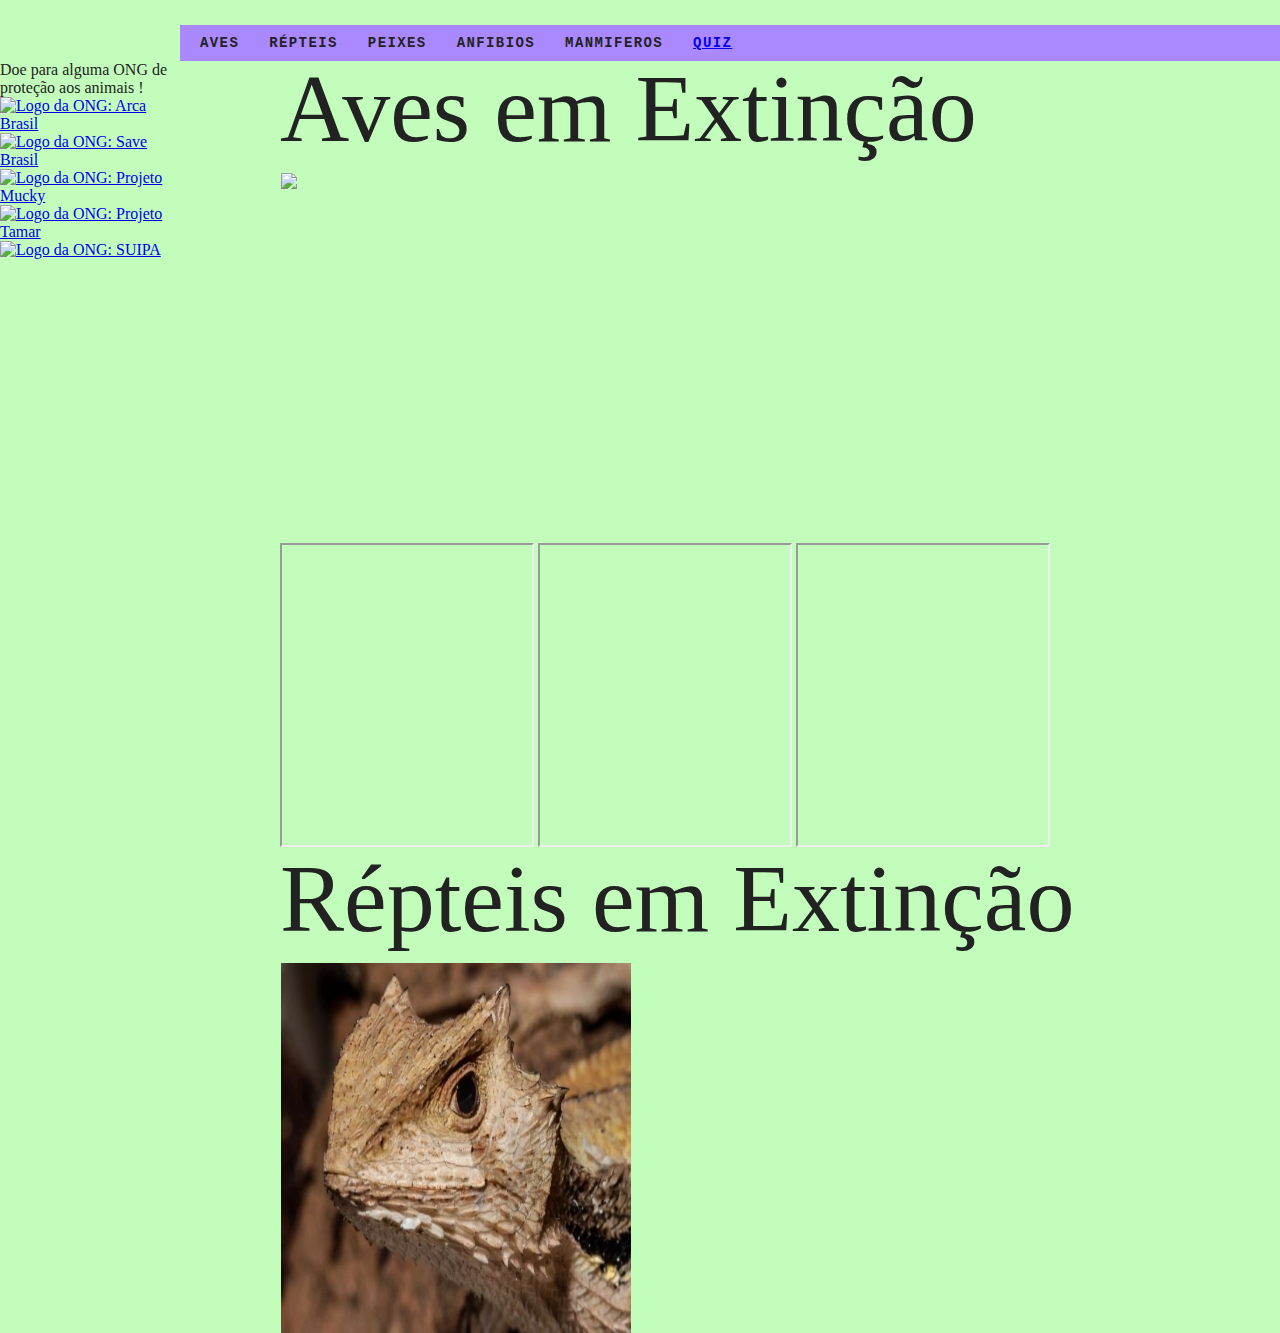
==== index.html @ 4d413aba "my commit" ====
<!DOCTYPE html>
<html lang="en">
<head>
  <meta charset="UTF-8">
  <meta http-equiv="X-UA-Compatible" content="IE=edge">
  <meta name="viewport" content="width=device-width, initial-scale=1.0">
  <link rel="stylesheet" type="text/css" href="css/style.css">
  <link rel="stylesheet" type="text/css" href="css/style copy.css">
  <script>
    document.documentElement.className += ' js'
  </script>

  <title>Animais Em Extinção</title>

</head>
<body style="background-color: rgb(195, 253, 188);">
  <!-- menu de navegação para as seções-->
  <nav class="menu"><!-- menu identifica a seção nav para manipular em css e js--> 
    <ul class="navmenu"><!-- navmenu identifica a seção ul dentro de nav para manipular em css e js--> 
      <li>Aves</li>
      <li>Répteis</li>
      <li>Peixes</li>
      <li>Anfibios</li>
      <li>Manmiferos</li>
      <li><a href="https://festive-sinoussi-6f9606.netlify.app">Quiz</a></li>
    </ul>
  </nav>
  <ul class="ongs"> <!-- seção de redirecionamento para as ONGs de proteção aos animais em extinção no Brasil -->
    <p>Doe para alguma ONG de proteção aos animais !</p>

      <li id="ArcaBrasil">
      <a href="https://arcabrasil.org.br/" target="_blank">
        <img src="img/logoArcaBrasil.png" alt="Logo da ONG: Arca Brasil">
      </a>
    </li>
   
    <li id="SaveBrasil">
      <a href="http://savebrasil.org.br/" target="_blank">
        <img src="http://savebrasil.org.br/assets/themes/savebr_site/assets/images/savebr-8514136d6e446b8309372c062da6531524d3babf84e9d683057e894ae1aecce2.svg" alt="Logo da ONG: Save Brasil">
      </a>
    </li>
    <li id="ProjetoMucky">
      <a href="https://www.projetomucky.org.br/" target="_blank">
        <img src="img/logoProjetoMucky.png" alt="Logo da ONG: Projeto Mucky">
      </a>
    </li>
    <li id="ProjetoTamar">
      <a href="https://www.tamar.org.br/" target="_blank">
        <img src="img/logoProjetoTamar.png" alt="Logo da ONG: Projeto Tamar">
      </a>
    </li>
    <li id="SUIPA">
      <a href="https://www.suipa.org.br/" target="_blank">
        <img src="img/logoSUIPA.png" alt="Logo da ONG: SUIPA">
      </a>
    </li>
  </ul>

<!-- seção dos animais Aves--> 
  <section class="grid-section"> <!-- grid-section identifica a seção para manipular em css e js--> 
    <h1 class="titulo">Aves em Extinção</h1><!-- titulo identifica h1 dentro de grid-section para manipular somente esse h1 em css e js--> 
    <div class="secao"><!-- essa div coloquei para criar uma grid sendo que por padrão a section é none css e js--> 
   <ul class="animais-lista js-tabmenu"><!-- animais-lista serve para manipular todas as imagens dessa seção-->
    <li>
      <img src="img/arara-azul-635338985.jpg">
      
    </li>
  
    <li>
      <img src="img/ararajuba-cke.jpg">
      
    </li>
    
    <li>
      <img src="img/2-soldadinho-do-araripe.jpg">
      
    </li>
    <li>
      <img src="img/tucano.jpg">
      
    </li>
    <li>
      <img src="img/cabure.jpg">
      
    </li>
 </ul>
   
  
  <div class="animais-descricao "><!-- animais-descricao é a div referente as informações dos animais para manipular em css e js--> 
  
    <ul class="animais js-tabcontent"> <!--ul que essas informações coloquei cada informação dentro de uma lista para manipular todas ataves de animais-->
      <li>
      <h2> Arara-Azul-Pequena </h2>
      <p>
        A ave, natural da bacia do Rio Paraná, pertence à família das araras e também apresenta um rabo longo e um bico marcante. As últimas pesquisas de ornitólogos foram realizadas nos anos 90 e nenhuma população da espécie foi encontrada, embora existam boatos de que ainda restam alguns exemplares nas florestas no oeste do Paraguai. A extinção aconteceu principalmente pela destruição da palmeira Butia yatay, cujos frutos eram base alimentar da espécie.
      </p>
      
        <img src="img/Arara-azul-grande-mapa.png">
   
     
    </li>
    <li>
    <h2> Ararajuba</h2>
      <p>
        A ararajuba (Guaruba guarouba), também conhecida como Guaruba, é uma ave verde e amarela, que existe somente na Amazônia e vem sofrendo com o tráfico e o desmatamento do bioma.

        Pouco se sabe sobre os hábitos da ararajuba, o que dificulta a sua conservação. Atualmente, segundo o Livro Vermelho do ICMBio (2016), ela é considerada em risco vulnerável de extinção.
      </p>
      <img src="img/Ararajuba-Mapa.png">

    </li>
    <li>
    <h2> Soldadinho do Araripe</h2>
    <p>
      O soldadinho-do-araripe é a única ave endêmica (exclusiva) do Ceará (obs. pess. Weber Girão e Ciro Albano), sendo considerada uma das cinco espécies da fauna cearense mais ameaçadas de extinção global na lista oficial brasileira de 2003 (MMA/Ibama), onde é classificada como “Criticamente Em Perigo”, recebendo o mesmo status pela União Internacional para a Conservação da Natureza (BirdLife International 2004) em sua lista de espécies globalmente ameaçadas de extinção.
    </p>
    <img src="img/Antilophia_bokermanni_distribuition_map.svg.png">
  </li>
  <li>
    <h2> Tucano-de-bico-preto </h2>
    <p>
      O Tucano-de-bico-preto vive em florestas tropicais da América do Sul. Essa linda ave está ameaçada de extinção principalmente devido à destruição de seus habitats naturais. Além disso, como são animais curiosos, são facilmente atraídos por traficantes de animais.
    </p>
    
      <img src="img/mapaocorrencia.png">
 
   
  </li>
  <li>
    <h2> Caburé-de-pernambuco </h2>
    <p>
      Atualmente é considerada extinta pela lista de espécies ameaçadas do Brasil (ICMBIO 2014), uma vez que nunca mais foi registrada na natureza. Nas últimas décadas, sua vocalização tem sido experimentada em alguns remanescentes florestais do Pernambuco (inclusive nos dois onde havia registros antigos), na tentativa de atraí-la, mas apesar de haver comportamento agonísticos de outras aves, não houve resposta. Outros autores, como Pereira et al. (2014) também apontam a provável extinção da espécie, considerando que a mesma não é registrada há mais de uma década. Visto na natureza pela última vez em 2001.
    </p>
    
      <img src="img/mapa-caburé.png">
 
   
  </li>
  </ul>

  </div>
</div>

<ul class="video"> <!-- area de videos informativos sobre os animais identificado por video para manipular em css e js-->
  <li>
    <iframe width="250" height="300"
src="https://www.youtube.com/embed/n51US87QtLc">
</iframe>
  </li>
  <li>

<iframe width="250" height="300"
src="https://www.youtube.com/embed/Q5mYPTmjwco" >
</iframe>
  </li>
  <li>

    <iframe width="250" height="300"
    src="https://www.youtube.com/embed/dZwCDdU2gTc" >
    </iframe>
     </li>

     
</ul>
 
  </section>
  <!-- As proximas seções segue a mesma logica da primeira-->
  <!-- seção dos animais Repteis--> 
  <section class="grid-section"  id="repteis">
    <h1 class="titulo">Répteis em Extinção</h1>
    <div class="secao">
   <ul class="animais-lista js-tabmenu" >
    <li>
      <img src="img/lagarto.jpg">
      
    </li>
  
    <li>
      <img src="img/tartaruga-verde.jpg">
      
    </li>
    
    <li>
      <img src="img/jararaca.jpg">
      
    </li>
    
    <li>
      <img src="img/Jiboia.jpg">
      
    </li>
    <li>
      <img src="img/largatixa.png">
      
    </li>

   </ul>
  <div class="animais-descricao" >
  
    <ul class="animais js-tabcontent">
     
    <li>
    <h2> O lagarto Stenocercus dumerilii </h2>
      <p>
        O lagarto Stenocercus dumerilii só é conhecido do Brasil, nos estados do Maranhão, Pará e Tocantins. A sua distribuição está relacionada a manchas isoladas de florestas semi-abertas.Nas últimas décadas, esses ambientes vêm perdendo espaço para agriculturas perenes, pastagens e no crescimento urbano, no Maranhão, também para plantações de eucalipto, assentamentos agrários e os impactos da expansão da Estrada de Ferro Carajás. A destruição do seu ambiente ameaça o futuro da espécie, que está ameaçada de extinção.
      </p>
      <img src="img/mapa lagarto.jpg">

    </li>
    <li>
    <h2>Tartaruga Verde </h2>
    <p>
      Tartaruga verde ,aruanã ou uruanã ,é herbívora e habita pastagens tropicais e subtropicais das bacias oceânicas do planeta. Na cidade de Trindade (ES) se destaca pelo maior sítio reprodutivo da espécie; em segundo lugar fica o Atol das Rocas (RN) seguido por Fernando de Noronha, onde tem apresentado redução drástica no número de desovas devido à exploração humana. De cada mil filhotes que nascem, somente um ou dois conseguem atingir a maturidade.
       
    <img src="img/mapa-tartaruga.jpg">
  </li>
  <li>
    <h2>A jararaca-de-alcatrazes </h2>
    <p>
      A jararaca-de-alcatrazes é ativa durante a noite, sobretudo no chão ou na vegetação rasteira. Já durante o dia prefere repousar sobre troncos caídos, folhas de palmeiras ou em bromélias no chão. Uma de suas estratégias de alimentação é ficar sob os poleiros de aves marinhas. A razão: a presença de centopeias no ambiente, um de seus “pratos” preferidos. A principal ameaça à existência desta espécie foram os exercícios de artilharia realizados pela Marinha brasileira. Além do impacto dos projéteis, vez ou outra aconteciam incêndios de grandes proporções.
       
    <img src="img/mapa jararaca.png">
  </li>
  <li>
    <h2>A jiboia do Ribeira </h2>
    <p>
      A jiboia do Ribeira, ameaçada de extinção e também conhecida como a mais rara do mundo. Entre essas nove cobras registradas, somente três foram encontradas com vida: a primeira delas em 1953, quando foi descrita por um pesquisador do Instituto Butantan,  Alphonse Richard Hoge. As duas últimas, após o início das atividades de educação ambiental do Projeto Jiboia do Ribeira, em Sete Barras, São Paulo. A jiboia do Ribeira é endêmica do Vale do Ribeira, ou seja, encontrada exclusivamente na região da Mata Atlântica

       
    <img src="img/mapa jiboia.png">
  </li>
  <li>
    <h2>A lagartixa de areia (Liolaemus lutzae) </h2>
    <p>
      A lagartixa de areia (Liolaemus lutzae) é um pequeno réptil de uns 8 cm que habita em dunas em restingas.  Ela se alimenta de insetos quando jovens e apenas quatro espécies de plantas da restinga que acumulam água quando adultas. Sua reprodução ocorre uma vez só na vida e cada casal produz apenas quatro ovos, o que torna o crescimento populacional dessa espécie muito lento. A crescente ocupação urbana do litoral brasileiro tem empurrado essa lagartixa para mais perto do abismo da extinção.
       
    <img src="img/mapa largatixa.png">
  </li>
  </ul>

  </div>
    </div>
  </section>

  <script src="main.js"></script>
</body>
</html>
---- css/style.css ----
body, h1, h2, h3, p, dd, dt, dl, ul, li{
  margin: 0px;
  padding: 0px;

}
img{
 display: block;
 max-width: 100%;
}
ul{
 list-style: none;
}
body{
 background-color: #faf6ed;
 color: #222;
 -webkit-front-smoothing: antialiased;
 display: grid;
 grid-template-columns: 1fr 120px minmax(300px,800px) 1fr;

}
.secao{
 display: grid;
 margin-left: 1px;
 grid-template-columns: 110px 300px 1fr ;

 
}

.menu{
 grid-column: 2/5;
 margin-top: 25px;
 background: #AA88FF;
  
}
.menu ul{
 display: flex;
 flex-wrap: wrap;
 padding-left: 10px;


}
.navmenu li{
 display: inline-block;
 padding: 10px;
 margin-right: 10px;
 color:#222;
 text-decoration:none;
 font-family: monospace;
 font-weight: bold;
 text-transform: uppercase;
 font-size: 0.875rem;
 letter-spacing: 0.1em;
 cursor: pointer;


}
.grid-section{
 grid-column: 2/4;
 margin-left: 100px;
}
.secao .animais-descricao img{
 width: 170px;
 height: 200px;

}
.titulo{
 font-family: georgia;
 font-size: 6rem;
 line-height: 1;
 font-weight: 300;
 margin-bottom: 1rem;
 grid-column: 1;
}

.animais p{
 font-family: Arial, Helvetica,;
 line-height: 1.2;
 margin-bottom: 1rem ;
}
.animais h2{
 font-family: monospace;
 font-size: 1rem;
 text-transform: uppercase;
letter-spacing: .1em;
margin-bottom: 1rem;
color: #E54;
}
.animais h2::before{
 content: "";
 display: inline-block;
 width: 40px;
 height: 10px;
 margin-right: 10px;
 background: #AA88FF;;
}
.video{
 overflow-x: scroll;
}
.video li{
 display: inline;
}
.secao .animais-lista {
 height: 370px;
 width: 350px;
 overflow-y: scroll;
 grid-column: 1;
}
.secao .animais-lista img{
 height: 370px;
 overflow-y: scroll;
 grid-column: 1;
}
.animais-lista li{
 cursor: pointer;
}
.secao .animais-descricao{
 grid-column: 3;
 margin-left: 30px ;

}
.animais-descricao ul{
 margin-bottom: 3rem;
}



@media (max-width:700px){
 .body{
   grid-template-columns: 1fr;
 }
 .menu,.grid-section{
   grid-column: 1;
 }
 .grid-section{
   grid-template-columns:100px 1fr ;
   grid-gap: 10px;
 }
 .animais-lista{
   grid-column: 1;
 }

 .grid-section h1{
   font-size: 20px;
 }
}
.js .js-tabcontent li{
 display: none;
}

.js-tabcontent li.ativo{
 display: block !important;
 animation: show .5s forwards;
}
@keyframes show{
from{
  opacity: 0;
  transform: translate3d(-30px,0,0);
}
to{
  opacity: 1;
  transform: (0,0,0);

}

}
body section{
 display: nome;
}

.js body section.ativo{
 display: grid !important;
 animation: show .5s forwards;
 overflow-y:hidden;
 padding: 10px;
}
@keyframes show{
from{
  opacity: 0;
  transform: translate3d(-30px,0,0);
}
to{
  opacity: 1;
  transform: (0,0,0);
 

}

}
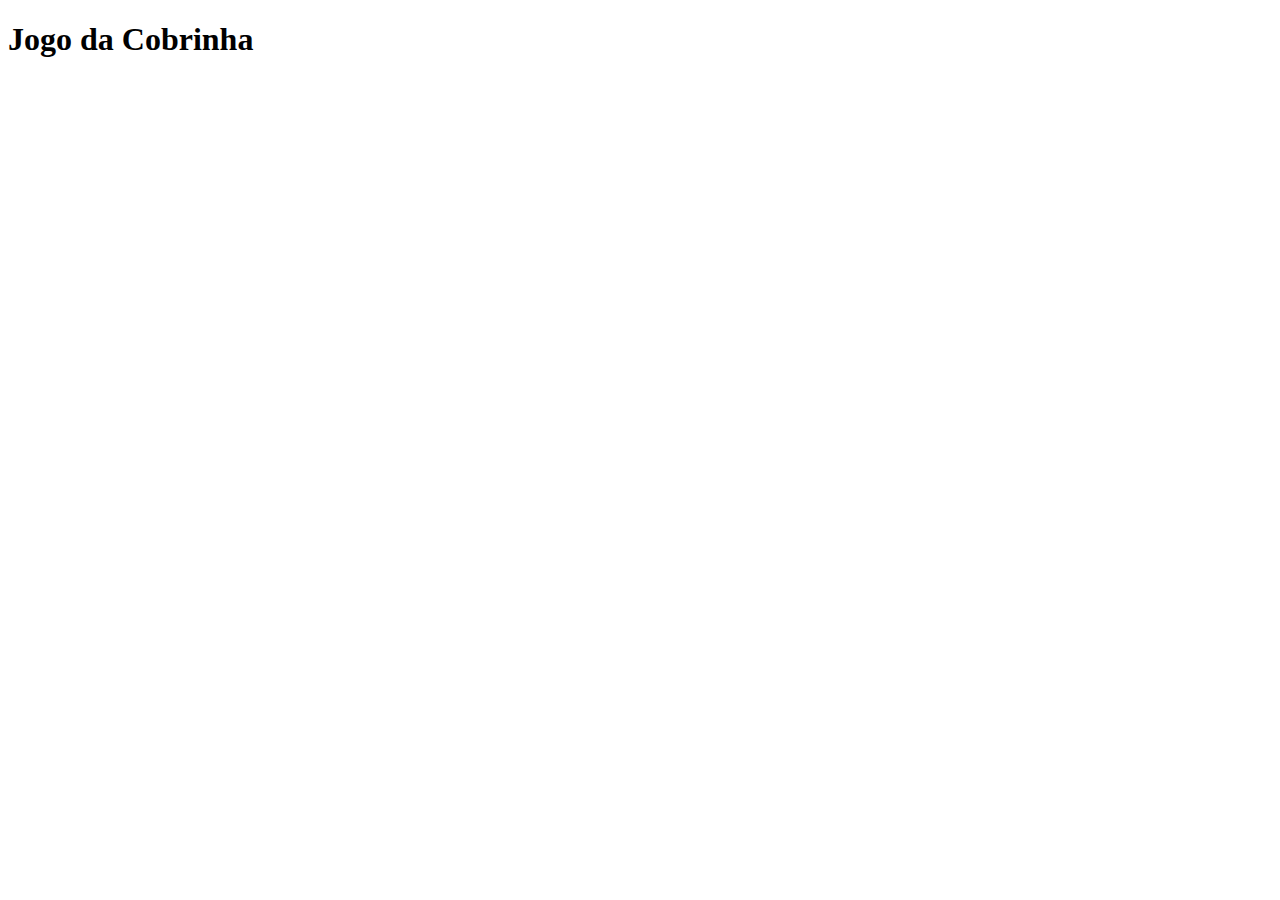
==== commit f01a41d4: "Snaker game" ====
--- a/index.html
+++ b/index.html
@@ -1,247 +1,16 @@
-<!DOCTYPE html>
-<html lang="en">
-<head>
-  <meta charset="UTF-8">
-  <meta http-equiv="X-UA-Compatible" content="IE=edge">
-  <meta name="viewport" content="width=device-width, initial-scale=1.0">
-  <link rel="stylesheet" type="text/css" href="css/style.css">
-  <link rel="stylesheet" type="text/css" href="css/style copy.css">
-  <script>
-    document.documentElement.className += ' js'
-  </script>
-
-  <title>Animais Em Extinção</title>
-
-</head>
-<body style="background-color: rgb(195, 253, 188);">
-  <!-- menu de navegação para as seções-->
-  <nav class="menu"><!-- menu identifica a seção nav para manipular em css e js--> 
-    <ul class="navmenu"><!-- navmenu identifica a seção ul dentro de nav para manipular em css e js--> 
-      <li>Aves</li>
-      <li>Répteis</li>
-      <li>Peixes</li>
-      <li>Anfibios</li>
-      <li>Manmiferos</li>
-      <li><a href="https://festive-sinoussi-6f9606.netlify.app">Quiz</a></li>
-    </ul>
-  </nav>
-  <ul class="ongs"> <!-- seção de redirecionamento para as ONGs de proteção aos animais em extinção no Brasil -->
-    <p>Doe para alguma ONG de proteção aos animais !</p>
-
-      <li id="ArcaBrasil">
-      <a href="https://arcabrasil.org.br/" target="_blank">
-        <img src="img/logoArcaBrasil.png" alt="Logo da ONG: Arca Brasil">
-      </a>
-    </li>
-   
-    <li id="SaveBrasil">
-      <a href="http://savebrasil.org.br/" target="_blank">
-        <img src="http://savebrasil.org.br/assets/themes/savebr_site/assets/images/savebr-8514136d6e446b8309372c062da6531524d3babf84e9d683057e894ae1aecce2.svg" alt="Logo da ONG: Save Brasil">
-      </a>
-    </li>
-    <li id="ProjetoMucky">
-      <a href="https://www.projetomucky.org.br/" target="_blank">
-        <img src="img/logoProjetoMucky.png" alt="Logo da ONG: Projeto Mucky">
-      </a>
-    </li>
-    <li id="ProjetoTamar">
-      <a href="https://www.tamar.org.br/" target="_blank">
-        <img src="img/logoProjetoTamar.png" alt="Logo da ONG: Projeto Tamar">
-      </a>
-    </li>
-    <li id="SUIPA">
-      <a href="https://www.suipa.org.br/" target="_blank">
-        <img src="img/logoSUIPA.png" alt="Logo da ONG: SUIPA">
-      </a>
-    </li>
-  </ul>
-
-<!-- seção dos animais Aves--> 
-  <section class="grid-section"> <!-- grid-section identifica a seção para manipular em css e js--> 
-    <h1 class="titulo">Aves em Extinção</h1><!-- titulo identifica h1 dentro de grid-section para manipular somente esse h1 em css e js--> 
-    <div class="secao"><!-- essa div coloquei para criar uma grid sendo que por padrão a section é none css e js--> 
-   <ul class="animais-lista js-tabmenu"><!-- animais-lista serve para manipular todas as imagens dessa seção-->
-    <li>
-      <img src="img/arara-azul-635338985.jpg">
-      
-    </li>
-  
-    <li>
-      <img src="img/ararajuba-cke.jpg">
-      
-    </li>
-    
-    <li>
-      <img src="img/2-soldadinho-do-araripe.jpg">
-      
-    </li>
-    <li>
-      <img src="img/tucano.jpg">
-      
-    </li>
-    <li>
-      <img src="img/cabure.jpg">
-      
-    </li>
- </ul>
-   
-  
-  <div class="animais-descricao "><!-- animais-descricao é a div referente as informações dos animais para manipular em css e js--> 
-  
-    <ul class="animais js-tabcontent"> <!--ul que essas informações coloquei cada informação dentro de uma lista para manipular todas ataves de animais-->
-      <li>
-      <h2> Arara-Azul-Pequena </h2>
-      <p>
-        A ave, natural da bacia do Rio Paraná, pertence à família das araras e também apresenta um rabo longo e um bico marcante. As últimas pesquisas de ornitólogos foram realizadas nos anos 90 e nenhuma população da espécie foi encontrada, embora existam boatos de que ainda restam alguns exemplares nas florestas no oeste do Paraguai. A extinção aconteceu principalmente pela destruição da palmeira Butia yatay, cujos frutos eram base alimentar da espécie.
-      </p>
-      
-        <img src="img/Arara-azul-grande-mapa.png">
-   
-     
-    </li>
-    <li>
-    <h2> Ararajuba</h2>
-      <p>
-        A ararajuba (Guaruba guarouba), também conhecida como Guaruba, é uma ave verde e amarela, que existe somente na Amazônia e vem sofrendo com o tráfico e o desmatamento do bioma.
-
-        Pouco se sabe sobre os hábitos da ararajuba, o que dificulta a sua conservação. Atualmente, segundo o Livro Vermelho do ICMBio (2016), ela é considerada em risco vulnerável de extinção.
-      </p>
-      <img src="img/Ararajuba-Mapa.png">
-
-    </li>
-    <li>
-    <h2> Soldadinho do Araripe</h2>
-    <p>
-      O soldadinho-do-araripe é a única ave endêmica (exclusiva) do Ceará (obs. pess. Weber Girão e Ciro Albano), sendo considerada uma das cinco espécies da fauna cearense mais ameaçadas de extinção global na lista oficial brasileira de 2003 (MMA/Ibama), onde é classificada como “Criticamente Em Perigo”, recebendo o mesmo status pela União Internacional para a Conservação da Natureza (BirdLife International 2004) em sua lista de espécies globalmente ameaçadas de extinção.
-    </p>
-    <img src="img/Antilophia_bokermanni_distribuition_map.svg.png">
-  </li>
-  <li>
-    <h2> Tucano-de-bico-preto </h2>
-    <p>
-      O Tucano-de-bico-preto vive em florestas tropicais da América do Sul. Essa linda ave está ameaçada de extinção principalmente devido à destruição de seus habitats naturais. Além disso, como são animais curiosos, são facilmente atraídos por traficantes de animais.
-    </p>
-    
-      <img src="img/mapaocorrencia.png">
- 
-   
-  </li>
-  <li>
-    <h2> Caburé-de-pernambuco </h2>
-    <p>
-      Atualmente é considerada extinta pela lista de espécies ameaçadas do Brasil (ICMBIO 2014), uma vez que nunca mais foi registrada na natureza. Nas últimas décadas, sua vocalização tem sido experimentada em alguns remanescentes florestais do Pernambuco (inclusive nos dois onde havia registros antigos), na tentativa de atraí-la, mas apesar de haver comportamento agonísticos de outras aves, não houve resposta. Outros autores, como Pereira et al. (2014) também apontam a provável extinção da espécie, considerando que a mesma não é registrada há mais de uma década. Visto na natureza pela última vez em 2001.
-    </p>
-    
-      <img src="img/mapa-caburé.png">
- 
-   
-  </li>
-  </ul>
-
-  </div>
-</div>
-
-<ul class="video"> <!-- area de videos informativos sobre os animais identificado por video para manipular em css e js-->
-  <li>
-    <iframe width="250" height="300"
-src="https://www.youtube.com/embed/n51US87QtLc">
-</iframe>
-  </li>
-  <li>
-
-<iframe width="250" height="300"
-src="https://www.youtube.com/embed/Q5mYPTmjwco" >
-</iframe>
-  </li>
-  <li>
-
-    <iframe width="250" height="300"
-    src="https://www.youtube.com/embed/dZwCDdU2gTc" >
-    </iframe>
-     </li>
-
-     
-</ul>
- 
-  </section>
-  <!-- As proximas seções segue a mesma logica da primeira-->
-  <!-- seção dos animais Repteis--> 
-  <section class="grid-section"  id="repteis">
-    <h1 class="titulo">Répteis em Extinção</h1>
-    <div class="secao">
-   <ul class="animais-lista js-tabmenu" >
-    <li>
-      <img src="img/lagarto.jpg">
-      
-    </li>
-  
-    <li>
-      <img src="img/tartaruga-verde.jpg">
-      
-    </li>
-    
-    <li>
-      <img src="img/jararaca.jpg">
-      
-    </li>
-    
-    <li>
-      <img src="img/Jiboia.jpg">
-      
-    </li>
-    <li>
-      <img src="img/largatixa.png">
-      
-    </li>
-
-   </ul>
-  <div class="animais-descricao" >
-  
-    <ul class="animais js-tabcontent">
-     
-    <li>
-    <h2> O lagarto Stenocercus dumerilii </h2>
-      <p>
-        O lagarto Stenocercus dumerilii só é conhecido do Brasil, nos estados do Maranhão, Pará e Tocantins. A sua distribuição está relacionada a manchas isoladas de florestas semi-abertas.Nas últimas décadas, esses ambientes vêm perdendo espaço para agriculturas perenes, pastagens e no crescimento urbano, no Maranhão, também para plantações de eucalipto, assentamentos agrários e os impactos da expansão da Estrada de Ferro Carajás. A destruição do seu ambiente ameaça o futuro da espécie, que está ameaçada de extinção.
-      </p>
-      <img src="img/mapa lagarto.jpg">
-
-    </li>
-    <li>
-    <h2>Tartaruga Verde </h2>
-    <p>
-      Tartaruga verde ,aruanã ou uruanã ,é herbívora e habita pastagens tropicais e subtropicais das bacias oceânicas do planeta. Na cidade de Trindade (ES) se destaca pelo maior sítio reprodutivo da espécie; em segundo lugar fica o Atol das Rocas (RN) seguido por Fernando de Noronha, onde tem apresentado redução drástica no número de desovas devido à exploração humana. De cada mil filhotes que nascem, somente um ou dois conseguem atingir a maturidade.
-       
-    <img src="img/mapa-tartaruga.jpg">
-  </li>
-  <li>
-    <h2>A jararaca-de-alcatrazes </h2>
-    <p>
-      A jararaca-de-alcatrazes é ativa durante a noite, sobretudo no chão ou na vegetação rasteira. Já durante o dia prefere repousar sobre troncos caídos, folhas de palmeiras ou em bromélias no chão. Uma de suas estratégias de alimentação é ficar sob os poleiros de aves marinhas. A razão: a presença de centopeias no ambiente, um de seus “pratos” preferidos. A principal ameaça à existência desta espécie foram os exercícios de artilharia realizados pela Marinha brasileira. Além do impacto dos projéteis, vez ou outra aconteciam incêndios de grandes proporções.
-       
-    <img src="img/mapa jararaca.png">
-  </li>
-  <li>
-    <h2>A jiboia do Ribeira </h2>
-    <p>
-      A jiboia do Ribeira, ameaçada de extinção e também conhecida como a mais rara do mundo. Entre essas nove cobras registradas, somente três foram encontradas com vida: a primeira delas em 1953, quando foi descrita por um pesquisador do Instituto Butantan,  Alphonse Richard Hoge. As duas últimas, após o início das atividades de educação ambiental do Projeto Jiboia do Ribeira, em Sete Barras, São Paulo. A jiboia do Ribeira é endêmica do Vale do Ribeira, ou seja, encontrada exclusivamente na região da Mata Atlântica
-
-       
-    <img src="img/mapa jiboia.png">
-  </li>
-  <li>
-    <h2>A lagartixa de areia (Liolaemus lutzae) </h2>
-    <p>
-      A lagartixa de areia (Liolaemus lutzae) é um pequeno réptil de uns 8 cm que habita em dunas em restingas.  Ela se alimenta de insetos quando jovens e apenas quatro espécies de plantas da restinga que acumulam água quando adultas. Sua reprodução ocorre uma vez só na vida e cada casal produz apenas quatro ovos, o que torna o crescimento populacional dessa espécie muito lento. A crescente ocupação urbana do litoral brasileiro tem empurrado essa lagartixa para mais perto do abismo da extinção.
-       
-    <img src="img/mapa largatixa.png">
-  </li>
-  </ul>
-
-  </div>
-    </div>
-  </section>
-
-  <script src="main.js"></script>
-</body>
+<!DOCTYPE html>
+<html lang="en">
+    <head>
+        <meta charset="UFT-8">
+        <meta nome="viewport" content="width=device-width, initial-scale=1.0">
+        <meta http-equiv="X-UA-Compatible"content="ie=edge">
+        <link rel="stylesheet" href="style.css">
+        <script defer src="script.js"></script>
+        <title>Jogo da Cobrinha</title>
+    </head>
+    <body>
+        <h1>Jogo da Cobrinha</h1>
+        <canvas id="snake" width="500" height="500"></canvas>  
+    </body>
+
 </html>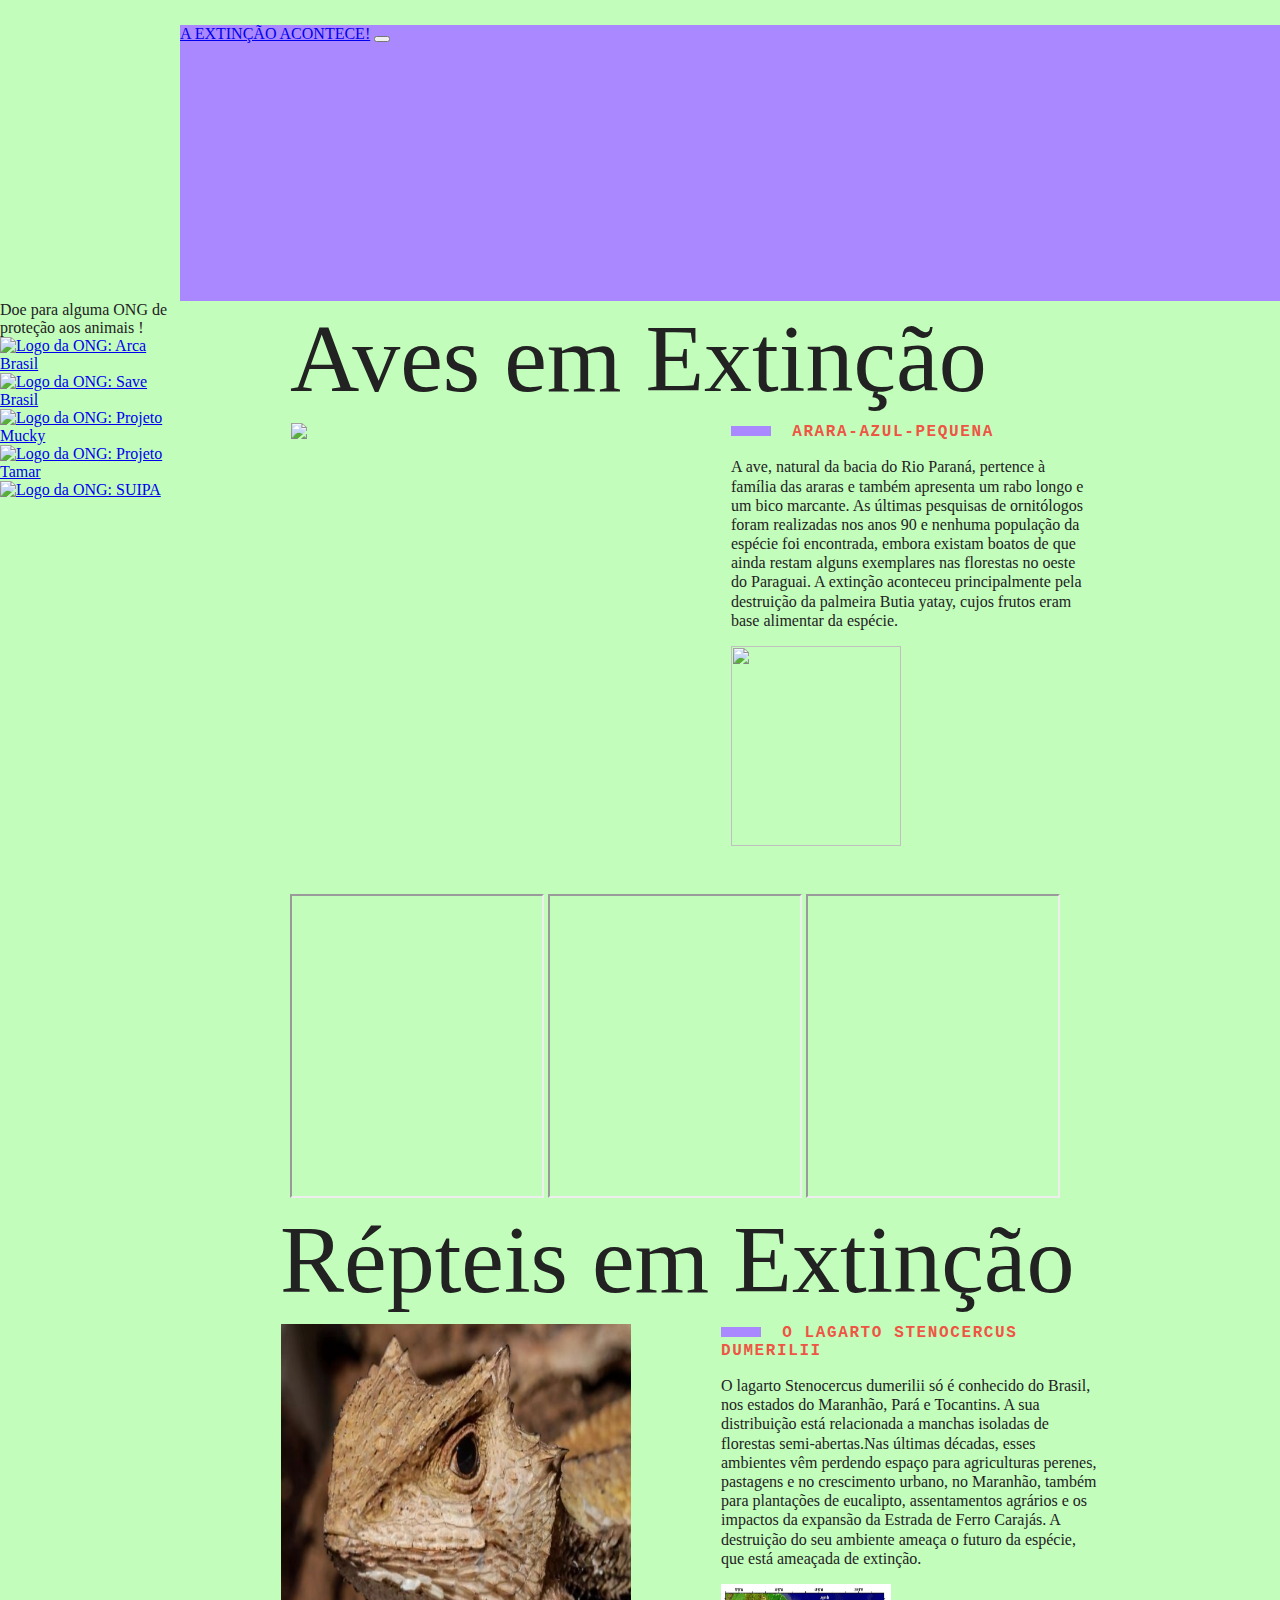
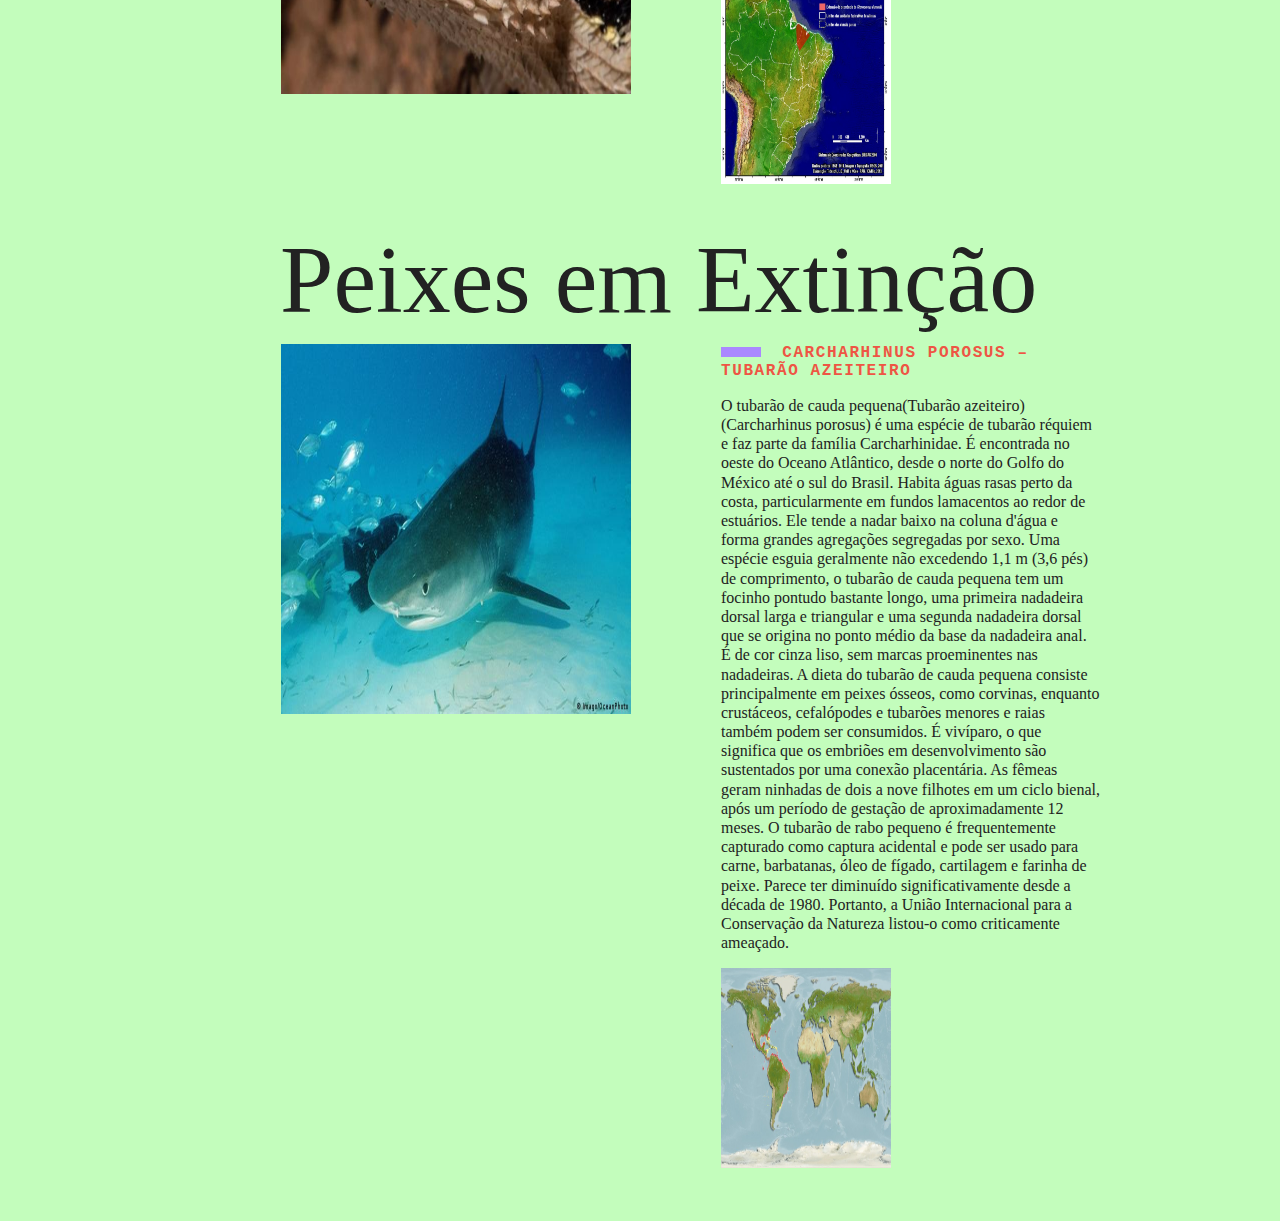
==== commit 5e2c3ed3: "my commit" ====
--- a/index.html
+++ b/index.html
@@ -1,16 +1,380 @@
 <!DOCTYPE html>
 <html lang="en">
-    <head>
-        <meta charset="UFT-8">
-        <meta nome="viewport" content="width=device-width, initial-scale=1.0">
-        <meta http-equiv="X-UA-Compatible"content="ie=edge">
-        <link rel="stylesheet" href="style.css">
-        <script defer src="script.js"></script>
-        <title>Jogo da Cobrinha</title>
-    </head>
-    <body>
-        <h1>Jogo da Cobrinha</h1>
-        <canvas id="snake" width="500" height="500"></canvas>  
-    </body>
-
+<head>
+  <meta charset="UTF-8">
+  <meta http-equiv="X-UA-Compatible" content="IE=edge">
+  <meta name="viewport" content="width=device-width, initial-scale=1.0">
+  <link rel="stylesheet" type="text/css" href="css/style.css">
+  <link rel="stylesheet" type="text/css" href="css/style copy.css">
+  <link href="https://cdn.jsdelivr.net/npm/bootstrap@5.1.3/dist/css/bootstrap.min.css" rel="stylesheet" integrity="sha384-1BmE4kWBq78iYhFldvKuhfTAU6auU8tT94WrHftjDbrCEXSU1oBoqyl2QvZ6jIW3" crossorigin="anonymous">
+<script src="https://cdn.jsdelivr.net/npm/bootstrap@5.1.3/dist/js/bootstrap.bundle.min.js" integrity="sha384-ka7Sk0Gln4gmtz2MlQnikT1wXgYsOg+OMhuP+IlRH9sENBO0LRn5q+8nbTov4+1p" crossorigin="anonymous"></script>
+  <script>
+    document.documentElement.className += ' js'
+  </script>
+
+  <title>Animais Em Extinção</title>
+
+</head>
+<body style="background-color: rgb(195, 253, 188);">
+  <nav class="menu navbar navbar-dark bg-dark fixed top">
+    <div class="container-fluid">
+      <a class="navbar-brand" href="#">A EXTINÇÃO ACONTECE!</a>
+      <button class="navbar-toggler" type="button" data-bs-toggle="offcanvas" data-bs-target="#offcanvasNavbar" aria-controls="offcanvasNavbar">
+        <span class="navbar-toggler-icon"></span>
+      </button>
+      <div class="offcanvas offcanvas-end" tabindex="-1" id="offcanvasNavbar" aria-labelledby="offcanvasNavbarLabel">
+        <div class="offcanvas-header">
+          <h5 class="offcanvas-title" id="offcanvasNavbarLabel">MENU</h5>
+          <button type="button" class="btn-close text-reset" data-bs-dismiss="offcanvas" aria-label="Close"></button>
+        </div>
+        <div class="offcanvas-body">
+          <ul class=" navmenu navbar-nav justify-content-end flex-grow-1 pe-3">
+            <li class="nav-item">
+              Aves
+            </li>
+            <li class="nav-item"> Repteis</li>
+            <li class="nav-item"> Peixes</li>
+            <li class="nav-item"> Anfibios</li>
+            <li class="nav-item"> Mamiferos</li>
+           
+        </div>
+      </div>
+    </div>
+  </nav>
+  <!-- menu de navegação para as seções-->
+ <!--  <nav class="menu"><!-- menu identifica a seção nav para manipular em css e js--> 
+    <!--<ul class="navmenu"><!-- navmenu identifica a seção ul dentro de nav para manipular em css e js
+      <li>Aves</li>
+      <li>Répteis</li>
+      <li>Peixes</li>
+      <li>Anfibios</li>
+      <li>Manmiferos</li>
+      <li><a href="https://festive-sinoussi-6f9606.netlify.app">Quiz</a></li>-->
+   <!-- </ul>
+  </nav>-->
+  <ul class="ongs"> <!-- seção de redirecionamento para as ONGs de proteção aos animais em extinção no Brasil -->
+    <p>Doe para alguma ONG de proteção aos animais !</p>
+
+      <li id="ArcaBrasil">
+      <a href="https://arcabrasil.org.br/" target="_blank">
+        <img src="img/logoArcaBrasil.png" alt="Logo da ONG: Arca Brasil">
+      </a>
+    </li>
+   
+    <li id="SaveBrasil">
+      <a href="http://savebrasil.org.br/" target="_blank">
+        <img src="http://savebrasil.org.br/assets/themes/savebr_site/assets/images/savebr-8514136d6e446b8309372c062da6531524d3babf84e9d683057e894ae1aecce2.svg" alt="Logo da ONG: Save Brasil">
+      </a>
+    </li>
+    <li id="ProjetoMucky">
+      <a href="https://www.projetomucky.org.br/" target="_blank">
+        <img src="img/logoProjetoMucky.png" alt="Logo da ONG: Projeto Mucky">
+      </a>
+    </li>
+    <li id="ProjetoTamar">
+      <a href="https://www.tamar.org.br/" target="_blank">
+        <img src="img/logoProjetoTamar.png" alt="Logo da ONG: Projeto Tamar">
+      </a>
+    </li>
+    <li id="SUIPA">
+      <a href="https://www.suipa.org.br/" target="_blank">
+        <img src="img/logoSUIPA.png" alt="Logo da ONG: SUIPA">
+      </a>
+    </li>
+  </ul>
+
+<!-- seção dos animais Aves--> 
+  <section class="grid-section"> <!-- grid-section identifica a seção para manipular em css e js--> 
+    <h1 class="titulo">Aves em Extinção</h1><!-- titulo identifica h1 dentro de grid-section para manipular somente esse h1 em css e js--> 
+    <div class="secao"><!-- essa div coloquei para criar uma grid sendo que por padrão a section é none css e js--> 
+   <ul class="animais-lista js-tabmenu"><!-- animais-lista serve para manipular todas as imagens dessa seção-->
+    <li>
+      <img src="img/arara-azul-635338985.jpg">
+      
+    </li>
+  
+    <li>
+      <img src="img/ararajuba-cke.jpg">
+      
+    </li>
+    
+    <li>
+      <img src="img/2-soldadinho-do-araripe.jpg">
+      
+    </li>
+    <li>
+      <img src="img/tucano.jpg">
+      
+    </li>
+    <li>
+      <img src="img/cabure.jpg">
+      
+    </li>
+ </ul>
+   
+  
+  <div class="animais-descricao "><!-- animais-descricao é a div referente as informações dos animais para manipular em css e js--> 
+  
+    <ul class="animais js-tabcontent"> <!--ul que essas informações coloquei cada informação dentro de uma lista para manipular todas ataves de animais-->
+      <li>
+      <h2> Arara-Azul-Pequena </h2>
+      <p>
+        A ave, natural da bacia do Rio Paraná, pertence à família das araras e também apresenta um rabo longo e um bico marcante. As últimas pesquisas de ornitólogos foram realizadas nos anos 90 e nenhuma população da espécie foi encontrada, embora existam boatos de que ainda restam alguns exemplares nas florestas no oeste do Paraguai. A extinção aconteceu principalmente pela destruição da palmeira Butia yatay, cujos frutos eram base alimentar da espécie.
+      </p>
+      
+        <img src="img/Arara-azul-grande-mapa.png">
+   
+     
+    </li>
+    <li>
+    <h2> Ararajuba</h2>
+      <p>
+        A ararajuba (Guaruba guarouba), também conhecida como Guaruba, é uma ave verde e amarela, que existe somente na Amazônia e vem sofrendo com o tráfico e o desmatamento do bioma.
+
+        Pouco se sabe sobre os hábitos da ararajuba, o que dificulta a sua conservação. Atualmente, segundo o Livro Vermelho do ICMBio (2016), ela é considerada em risco vulnerável de extinção.
+      </p>
+      <img src="img/Ararajuba-Mapa.png">
+
+    </li>
+    <li>
+    <h2> Soldadinho do Araripe</h2>
+    <p>
+      O soldadinho-do-araripe é a única ave endêmica (exclusiva) do Ceará (obs. pess. Weber Girão e Ciro Albano), sendo considerada uma das cinco espécies da fauna cearense mais ameaçadas de extinção global na lista oficial brasileira de 2003 (MMA/Ibama), onde é classificada como “Criticamente Em Perigo”, recebendo o mesmo status pela União Internacional para a Conservação da Natureza (BirdLife International 2004) em sua lista de espécies globalmente ameaçadas de extinção.
+    </p>
+    <img src="img/Antilophia_bokermanni_distribuition_map.svg.png">
+  </li>
+  <li>
+    <h2> Tucano-de-bico-preto </h2>
+    <p>
+      O Tucano-de-bico-preto vive em florestas tropicais da América do Sul. Essa linda ave está ameaçada de extinção principalmente devido à destruição de seus habitats naturais. Além disso, como são animais curiosos, são facilmente atraídos por traficantes de animais.
+    </p>
+    
+      <img src="img/mapaocorrencia.png">
+ 
+   
+  </li>
+  <li>
+    <h2> Caburé-de-pernambuco </h2>
+    <p>
+      Atualmente é considerada extinta pela lista de espécies ameaçadas do Brasil (ICMBIO 2014), uma vez que nunca mais foi registrada na natureza. Nas últimas décadas, sua vocalização tem sido experimentada em alguns remanescentes florestais do Pernambuco (inclusive nos dois onde havia registros antigos), na tentativa de atraí-la, mas apesar de haver comportamento agonísticos de outras aves, não houve resposta. Outros autores, como Pereira et al. (2014) também apontam a provável extinção da espécie, considerando que a mesma não é registrada há mais de uma década. Visto na natureza pela última vez em 2001.
+    </p>
+    
+      <img src="img/mapa-caburé.png">
+ 
+   
+  </li>
+  </ul>
+
+  </div>
+</div>
+
+<ul class="video"> <!-- area de videos informativos sobre os animais identificado por video para manipular em css e js-->
+  <li>
+    <iframe width="250" height="300"
+src="https://www.youtube.com/embed/n51US87QtLc">
+</iframe>
+  </li>
+  <li>
+
+<iframe width="250" height="300"
+src="https://www.youtube.com/embed/Q5mYPTmjwco" >
+</iframe>
+  </li>
+  <li>
+
+    <iframe width="250" height="300"
+    src="https://www.youtube.com/embed/dZwCDdU2gTc" >
+    </iframe>
+     </li>
+
+     
+</ul>
+ 
+  </section>
+  <!-- As proximas seções segue a mesma logica da primeira-->
+  <!-- seção dos animais Repteis--> 
+  <section class="grid-section"  id="repteis">
+    <h1 class="titulo">Répteis em Extinção</h1>
+    <div class="secao">
+   <ul class="animais-lista js-tabmenu" >
+    <li>
+      <img src="img/lagarto.jpg">
+      
+    </li>
+  
+    <li>
+      <img src="img/tartaruga-verde.jpg">
+      
+    </li>
+    
+    <li>
+      <img src="img/jararaca.jpg">
+      
+    </li>
+    
+    <li>
+      <img src="img/Jiboia.jpg">
+      
+    </li>
+    <li>
+      <img src="img/largatixa.png">
+      
+    </li>
+
+   </ul>
+  <div class="animais-descricao" >
+  
+    <ul class="animais js-tabcontent">
+     
+    <li>
+    <h2> O lagarto Stenocercus dumerilii </h2>
+      <p>
+        O lagarto Stenocercus dumerilii só é conhecido do Brasil, nos estados do Maranhão, Pará e Tocantins. A sua distribuição está relacionada a manchas isoladas de florestas semi-abertas.Nas últimas décadas, esses ambientes vêm perdendo espaço para agriculturas perenes, pastagens e no crescimento urbano, no Maranhão, também para plantações de eucalipto, assentamentos agrários e os impactos da expansão da Estrada de Ferro Carajás. A destruição do seu ambiente ameaça o futuro da espécie, que está ameaçada de extinção.
+      </p>
+      <img src="img/mapa lagarto.jpg">
+
+    </li>
+    <li>
+    <h2>Tartaruga Verde </h2>
+    <p>
+      Tartaruga verde ,aruanã ou uruanã ,é herbívora e habita pastagens tropicais e subtropicais das bacias oceânicas do planeta. Na cidade de Trindade (ES) se destaca pelo maior sítio reprodutivo da espécie; em segundo lugar fica o Atol das Rocas (RN) seguido por Fernando de Noronha, onde tem apresentado redução drástica no número de desovas devido à exploração humana. De cada mil filhotes que nascem, somente um ou dois conseguem atingir a maturidade.
+       
+    <img src="img/mapa-tartaruga.jpg">
+  </li>
+  <li>
+    <h2>A jararaca-de-alcatrazes </h2>
+    <p>
+      A jararaca-de-alcatrazes é ativa durante a noite, sobretudo no chão ou na vegetação rasteira. Já durante o dia prefere repousar sobre troncos caídos, folhas de palmeiras ou em bromélias no chão. Uma de suas estratégias de alimentação é ficar sob os poleiros de aves marinhas. A razão: a presença de centopeias no ambiente, um de seus “pratos” preferidos. A principal ameaça à existência desta espécie foram os exercícios de artilharia realizados pela Marinha brasileira. Além do impacto dos projéteis, vez ou outra aconteciam incêndios de grandes proporções.
+       
+    <img src="img/mapa jararaca.png">
+  </li>
+  <li>
+    <h2>A jiboia do Ribeira </h2>
+    <p>
+      A jiboia do Ribeira, ameaçada de extinção e também conhecida como a mais rara do mundo. Entre essas nove cobras registradas, somente três foram encontradas com vida: a primeira delas em 1953, quando foi descrita por um pesquisador do Instituto Butantan,  Alphonse Richard Hoge. As duas últimas, após o início das atividades de educação ambiental do Projeto Jiboia do Ribeira, em Sete Barras, São Paulo. A jiboia do Ribeira é endêmica do Vale do Ribeira, ou seja, encontrada exclusivamente na região da Mata Atlântica
+
+       
+    <img src="img/mapa jiboia.png">
+  </li>
+  <li>
+    <h2>A lagartixa de areia (Liolaemus lutzae) </h2>
+    <p>
+      A lagartixa de areia (Liolaemus lutzae) é um pequeno réptil de uns 8 cm que habita em dunas em restingas.  Ela se alimenta de insetos quando jovens e apenas quatro espécies de plantas da restinga que acumulam água quando adultas. Sua reprodução ocorre uma vez só na vida e cada casal produz apenas quatro ovos, o que torna o crescimento populacional dessa espécie muito lento. A crescente ocupação urbana do litoral brasileiro tem empurrado essa lagartixa para mais perto do abismo da extinção.
+       
+    <img src="img/mapa largatixa.png">
+  </li>
+  </ul>
+
+  </div>
+    </div>
+  </section>
+  <section class="grid-section"  id="peixes">
+    <h1 class="titulo">Peixes em Extinção</h1>
+    <div class="secao">
+   <ul class="animais-lista js-tabmenu" >
+    <li>
+      <img src="img/tubarao1.png">
+      
+    </li>
+
+    <li>
+      <img src="img/peixe02.png">
+      
+    </li>
+    
+    <li>
+      <img src="img/tubarao02.png">
+      
+    </li>
+    <li>
+      <img src="img/tubarao03.png">
+      
+    </li>
+    <li>
+      <img src="img/dourado.jpg">
+      
+    </li>
+    
+
+   </ul>
+  <div class="animais-descricao" >
+  
+    <ul class="animais js-tabcontent">
+     
+    <li>
+    <h2> Carcharhinus porosus – Tubarão azeiteiro </h2>
+      <p>
+        O tubarão de cauda pequena(Tubarão azeiteiro) (Carcharhinus porosus) é uma espécie de tubarão réquiem e faz parte da família Carcharhinidae. É encontrada no oeste do Oceano Atlântico, desde o norte do Golfo do México até o sul do Brasil. Habita águas rasas perto da costa, particularmente em fundos lamacentos ao redor de estuários. Ele tende a nadar baixo na coluna d'água e forma grandes agregações segregadas por sexo. Uma espécie esguia geralmente não excedendo 1,1 m (3,6 pés) de comprimento, o tubarão de cauda pequena tem um focinho pontudo bastante longo, uma primeira nadadeira dorsal larga e triangular e uma segunda nadadeira dorsal que se origina no ponto médio da base da nadadeira anal. É de cor cinza liso, sem marcas proeminentes nas nadadeiras.
+
+        A dieta do tubarão de cauda pequena consiste principalmente em peixes ósseos, como corvinas, enquanto crustáceos, cefalópodes e tubarões menores e raias também podem ser consumidos. É vivíparo, o que significa que os embriões em desenvolvimento são sustentados por uma conexão placentária. As fêmeas geram ninhadas de dois a nove filhotes em um ciclo bienal, após um período de gestação de aproximadamente 12 meses. O tubarão de rabo pequeno é frequentemente capturado como captura acidental e pode ser usado para carne, barbatanas, óleo de fígado, cartilagem e farinha de peixe. Parece ter diminuído significativamente desde a década de 1980. Portanto, a União Internacional para a Conservação da Natureza listou-o como criticamente ameaçado.
+        
+      </p>
+      <img src="img/mapatubarao01.png">
+
+    </li>
+    <li>
+    <h2>Leporinus friderici. Aracu  </h2>
+    <p>
+      Distribuição geográfica
+  Sua espécie é distribuída nas Bacias Amazônica, Araguaia-Tocantins e Prata.
+Habitat
+O Piau-Três-Pintas habita margens de rios, lagos e florestas inundadas.
+Alimentação
+É um peixe onívoro, com tendência a carnívoros (principalmente insetos) ou frugívoro (frutos e sementes pequenas), dependendo da oferta de alimentos.
+
+Reprodução
+É um peixe que realiza a desova total, ou Piracema, fazendo longas migrações rio acima para se reproduzir.
+
+Características     
+O Piau-Três-Pintas é um peixe de escamas, muito importante para a pesca de subsistência e para o comércio local, mercados e feiras. Possui coloração prata, com 3 manchas escuras nos flancos. Daí o seu nome. Tem nadadeiras ligeiramente douradas e nadadeira caudal escura. Possui dentes em forma de pinça. Pode alcançar 40 cm de comprimento e 2 kg de peso.
+
+       
+    <img src="img/mapapeixe02.png">
+  </li>
+  <li>
+    <h2>Carcharhinus signatus – Tubarão toninha</h2>
+    <p>
+      O tubarão noturno(Tubarão toninha) ,(Carcharhinus signatus) é uma espécie de tubarão réquiem, da família Carcharhinidae, encontrado nas águas temperadas e tropicais do Oceano Atlântico. Habitante da plataforma continental externa e da encosta continental superior, este tubarão ocorre mais comumente em profundidades de 50-600 m (160-1.970 pés) e realiza uma migração vertical diária, passando o dia em águas mais profundas e movendo-se para águas mais rasas à noite . Ao largo do nordeste do Brasil, um grande número se reúne em torno de montes submarinos de profundidades variadas. Uma espécie esguia e aerodinâmica, o tubarão noturno atinge tipicamente um comprimento de 2 m (6,6 pés). Pode ser identificado pelo focinho longo e pontudo e olhos grandes e verdes (quando vivo), sendo azul acinzentado escuro ou marrom na parte superior e branco na parte inferior.
+
+      Os tubarões noturnos são predadores rápidos, noturnos e ativos, que se alimentam principalmente de pequenos peixes ósseos e lulas. A reprodução é vivípara como com os outros membros de sua família; as fêmeas acasalam durante o verão e dão à luz ninhadas de geralmente 12-18 filhotes após um período de gestação de um ano. Esta espécie de águas profundas não é considerada um perigo para os humanos. É capturado incidentalmente pela pesca comercial de atum e espadarte com palangre no Atlântico ocidental, e também por uma pescaria de palangre direcionada que opera no nordeste do Brasil. O tubarão noturno é altamente valorizado por suas barbatanas e, adicionalmente, como fonte de carne, óleo de fígado e farinha de peixe. No entanto, descobriu-se que a maioria dos tubarões capturados no nordeste do Brasil contém concentrações perigosas de mercúrio.
+      
+      Por causa de sua baixa taxa reprodutiva e declínios historicamente documentados em áreas como o Caribe, o tubarão noturno foi avaliado como vulnerável pela American Fisheries Society. Uma avaliação populacional indicou que esta espécie está segura nas águas dos Estados Unidos, mas isso pode não ser verdade em outros lugares.
+      Mustelus schmitti -cação-cola-fina
+      
+       
+    <img src="img/tubarao02mapa.png">
+  </li>
+  <li>
+    <h2>Mustelus schmitti -cação-cola-fina</h2>
+    <p>
+      
+   O tubarão-branco estreito (Mustelus schmitti) é um tubarão-cão da família Triakidae. É encontrada nas plataformas continentais do Atlântico sudoeste subtropical, do sul do Brasil ao norte da Argentina, entre as latitudes 30 ° S e 44 ° S, em profundidades entre 60 ma 195 m. Pode atingir 74 centímetros de comprimento.
+
+   Os cães lisos estreitos se alimentam de caranguejos e provavelmente de outros crustáceos e, presumivelmente, de peixes pequenos. Os cães lisos estreitos também são capturados e utilizados para consumo humano.
+
+    A reprodução deste houndshark é ovovivípara, com 2 a 7 filhotes por ninhada e um comprimento de nascimento de cerca de 26 cm.
+
+
+
+       
+    <img src="img/tubarao03mapa.png">
+  </li>
+  <li>
+    <h2>Salminus brasiliensis – (Dourado)</h2>
+    <p>
+      Famoso peixe do Brasil, o dourado é outra espécie de peixe que figura, infelizmente, a lista dos que estão ameaçados de extinção.  Pode atingir a marca de mais de 1 metro de comprimento, chegando a pesar mais de 30 quilos.  Seu período de reprodução ocorre dentre os meses de novembro e fevereiro.  O problema maior no caso da sua inclusão na lista de extinção não é, necessariamente, por causa da destruição de seu habitat, mas sim, por causa da pesca desenfreada desencadeada por causa do sabor do peixe, que é considerada inigualável, aliada à prática do esporte de pesca, já que o peixe é considerado difícil de ser pescado, segundo alguns esportistas. Por conta disso, para evitar que o peixe desaparecesse por completo, foi determinada a “Piracema”, que é o período de reprodução do peixe, onde fica proibida a pesca e captura desse exemplar durante os meses de sua reprodução, sob pena de reclusão e multa, sendo ela, muitas vezes, bem salgada.</p>
+<
+    
+  </li>
+  </ul>
+
+  </div>
+    </div>
+  </section>
+  
+
+
+  <script src="main.js"></script>
+  
+</body>
 </html>--- a/css/style.css
+++ b/css/style.css
@@ -0,0 +1,190 @@
+body, h1, h2, h3, p, dd, dt, dl, ul, li{
+  margin: 0px;
+  padding: 0px;
+
+}
+img{
+ display: block;
+ max-width: 100%;
+}
+ul{
+ list-style: none;
+}
+body{
+ background-color: #faf6ed;
+ color: #222;
+ -webkit-front-smoothing: antialiased;
+ display: grid;
+ grid-template-columns: 1fr 120px minmax(300px,800px) 1fr;
+
+}
+.secao{
+ display: grid;
+ margin-left: 1px;
+ grid-template-columns: 110px 300px 1fr ;
+
+ 
+}
+.offcanvas{
+  margin-left: 5030px;
+}
+.menu{
+ grid-column: 2/5;
+ margin-top: 25px;
+ background: #AA88FF;
+  
+}
+.menu ul{
+ display: flex;
+ flex-wrap: wrap;
+ padding-left: 10px;
+
+
+}
+.navmenu li{
+ display: inline-block;
+ padding: 10px;
+ margin-right: 10px;
+ color:#222;
+ text-decoration:none;
+ font-family: monospace;
+ font-weight: bold;
+ text-transform: uppercase;
+ font-size: 0.875rem;
+ letter-spacing: 0.1em;
+ cursor: pointer;
+
+
+}
+.grid-section{
+ grid-column: 2/4;
+ margin-left: 100px;
+}
+.secao .animais-descricao img{
+ width: 170px;
+ height: 200px;
+
+}
+.titulo{
+ font-family: georgia;
+ font-size: 6rem;
+ line-height: 1;
+ font-weight: 300;
+ margin-bottom: 1rem;
+ grid-column: 1;
+}
+
+.animais p{
+ font-family: Arial, Helvetica,;
+ line-height: 1.2;
+ margin-bottom: 1rem ;
+}
+.animais h2{
+ font-family: monospace;
+ font-size: 1rem;
+ text-transform: uppercase;
+letter-spacing: .1em;
+margin-bottom: 1rem;
+color: #E54;
+}
+.animais h2::before{
+ content: "";
+ display: inline-block;
+ width: 40px;
+ height: 10px;
+ margin-right: 10px;
+ background: #AA88FF;;
+}
+.video{
+ overflow-x: scroll;
+}
+.video li{
+ display: inline;
+}
+.secao .animais-lista {
+ height: 370px;
+ width: 350px;
+ overflow-y: scroll;
+ grid-column: 1;
+}
+.secao .animais-lista img{
+ height: 370px;
+ overflow-y: scroll;
+ grid-column: 1;
+}
+.animais-lista li{
+ cursor: pointer;
+}
+.secao .animais-descricao{
+ grid-column: 3;
+ margin-left: 30px ;
+
+}
+.animais-descricao ul{
+ margin-bottom: 3rem;
+}
+
+
+
+@media (max-width:700px){
+ .body{
+   grid-template-columns: 1fr;
+ }
+ .menu,.grid-section{
+   grid-column: 1;
+ }
+ .grid-section{
+   grid-template-columns:100px 1fr ;
+   grid-gap: 10px;
+ }
+ .animais-lista{
+   grid-column: 1;
+ }
+
+ .grid-section h1{
+   font-size: 20px;
+ }
+}
+.js .js-tabcontent li{
+ display: none;
+}
+
+.js-tabcontent li.ativo{
+ display: block !important;
+ animation: show .5s forwards;
+}
+@keyframes show{
+from{
+  opacity: 0;
+  transform: translate3d(-30px,0,0);
+}
+to{
+  opacity: 1;
+  transform: (0,0,0);
+
+}
+
+}
+body section{
+ display: nome;
+}
+
+.js body section.ativo{
+ display: grid !important;
+ animation: show .5s forwards;
+ overflow-y:hidden;
+ padding: 10px;
+}
+@keyframes show{
+from{
+  opacity: 0;
+  transform: translate3d(-30px,0,0);
+}
+to{
+  opacity: 1;
+  transform: (0,0,0);
+ 
+
+}
+
+}
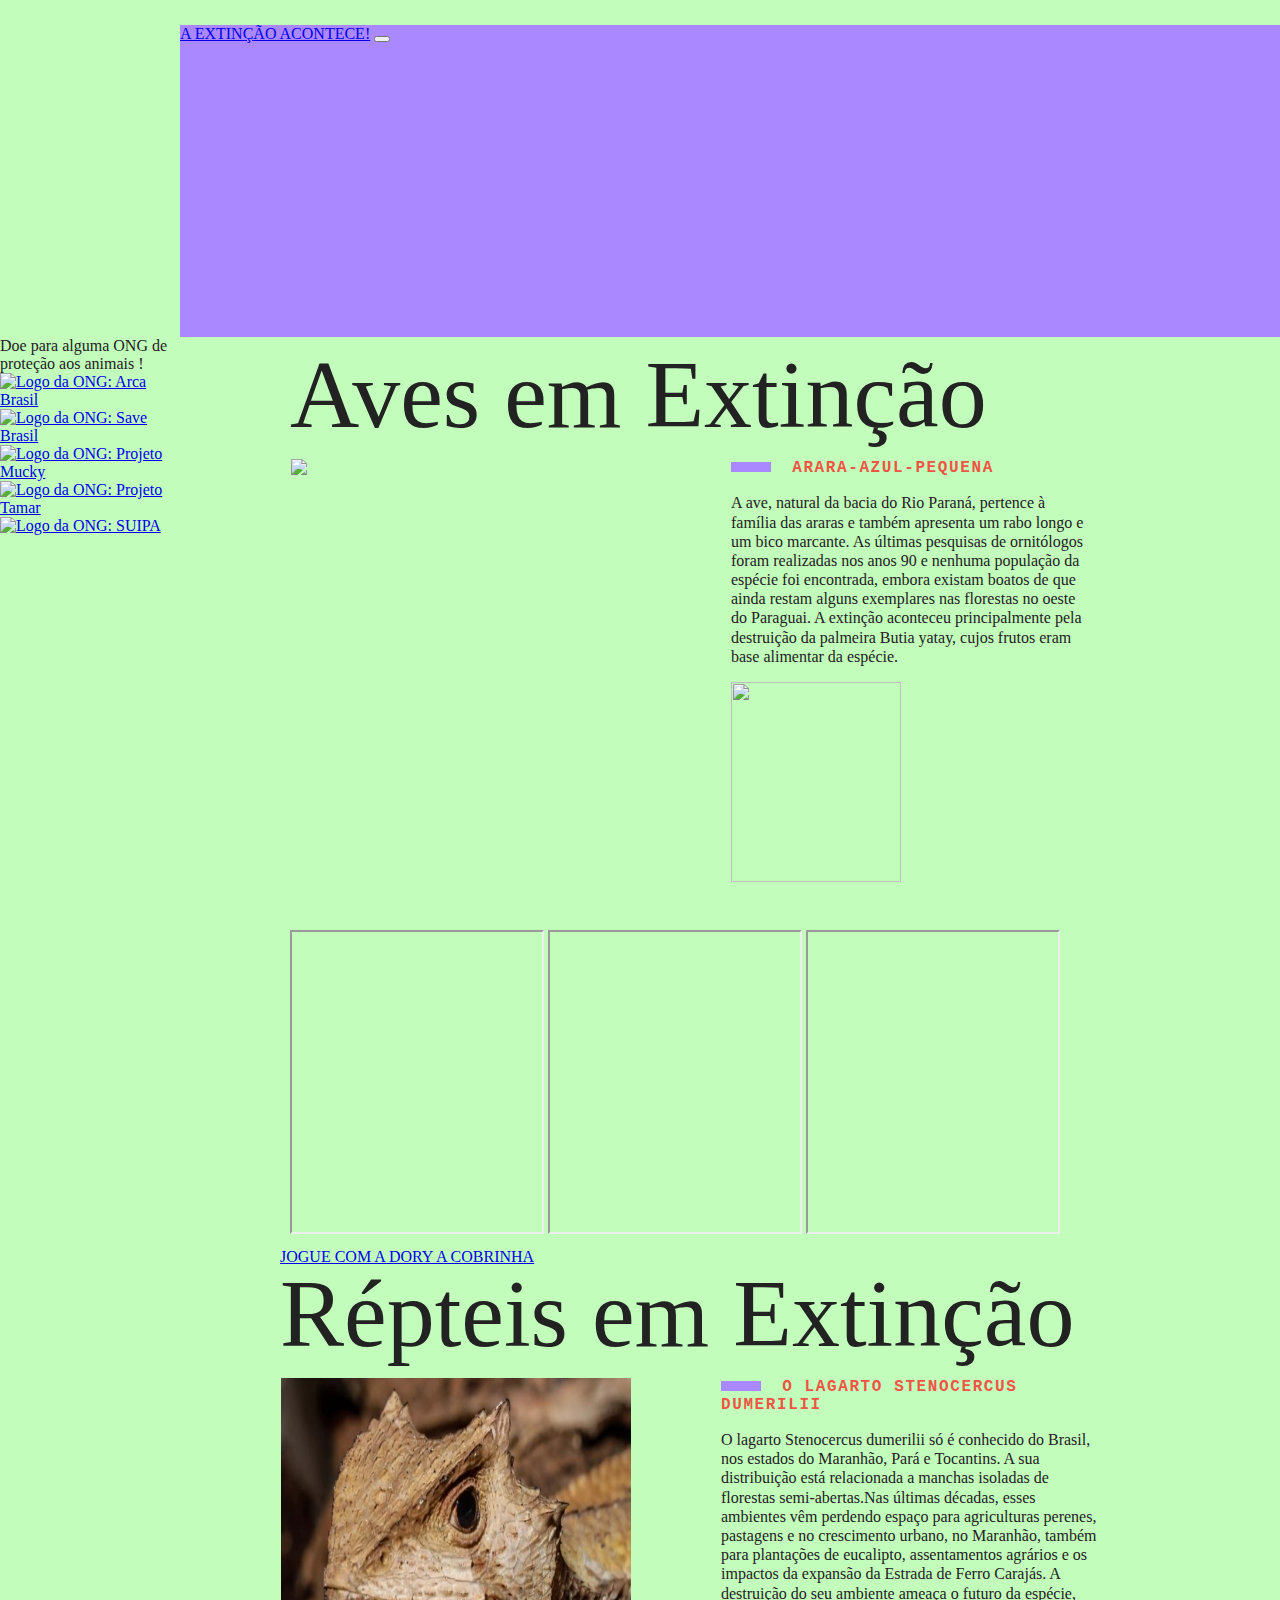
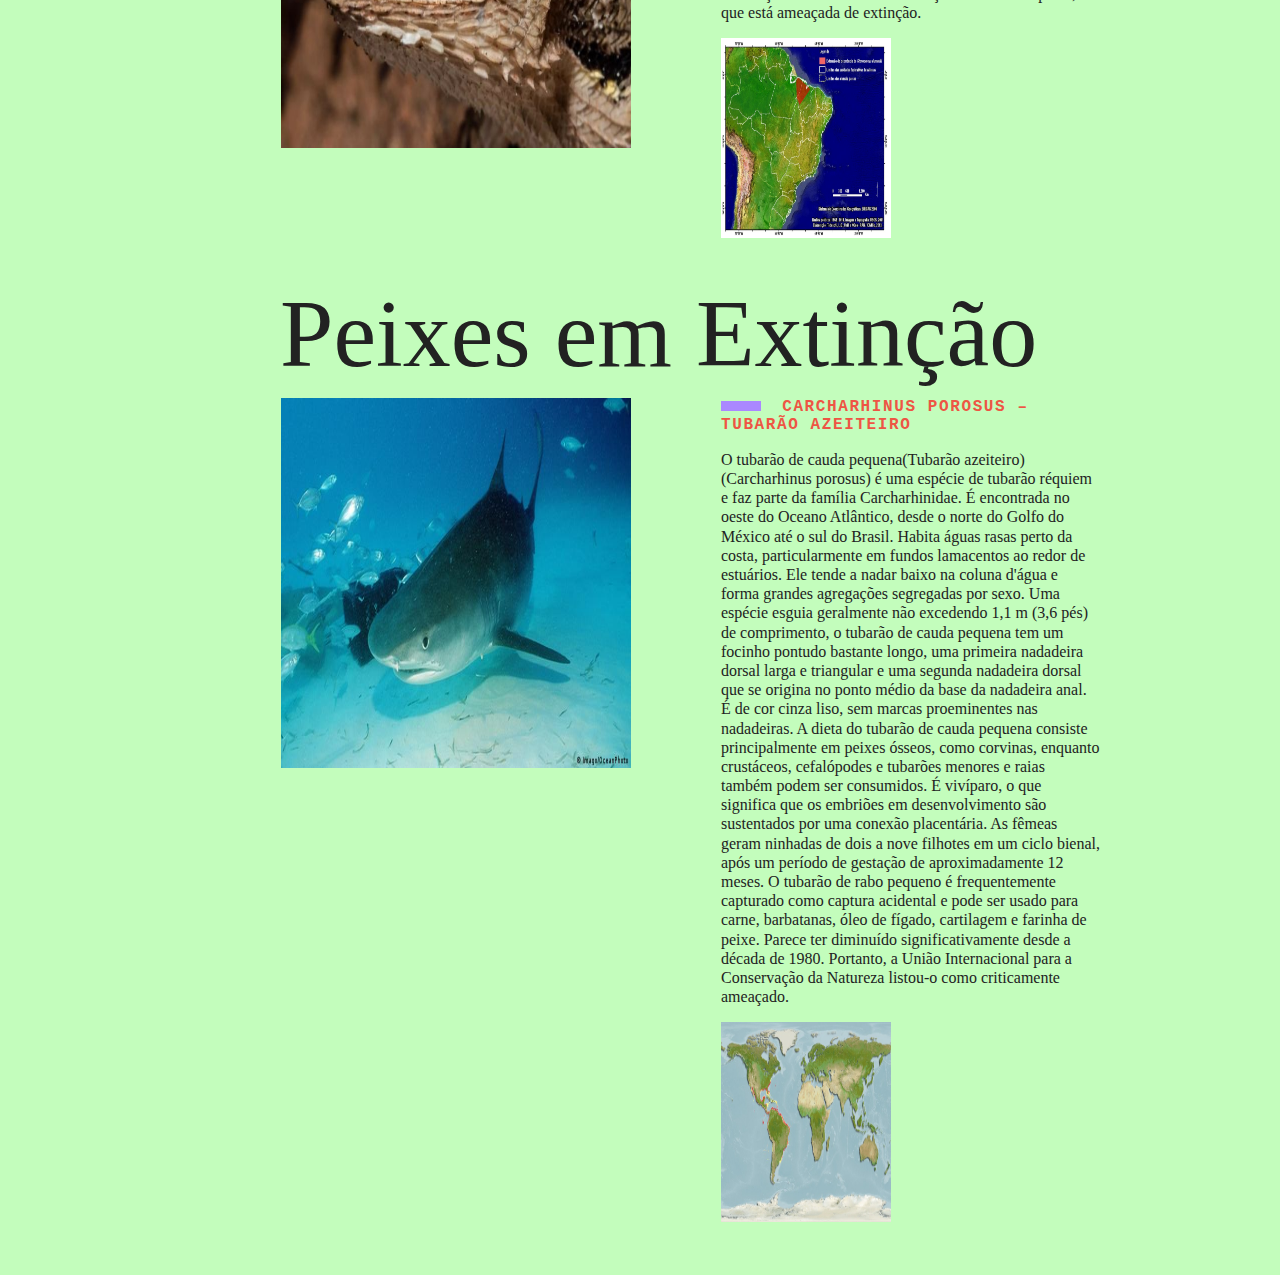
==== commit 8be1349c: "my commit" ====
--- a/index.html
+++ b/index.html
@@ -36,6 +36,7 @@
             <li class="nav-item"> Peixes</li>
             <li class="nav-item"> Anfibios</li>
             <li class="nav-item"> Mamiferos</li>
+            <li><a href="https://festive-sinoussi-6f9606.netlify.app">QUIZ</a></li>
            
         </div>
       </div>
@@ -194,6 +195,7 @@
   <!-- As proximas seções segue a mesma logica da primeira-->
   <!-- seção dos animais Repteis--> 
   <section class="grid-section"  id="repteis">
+    <a class="btn btn-primary" href="https://thirsty-volhard-da3d43.netlify.app" role="button">JOGUE COM A DORY A COBRINHA </a>
     <h1 class="titulo">Répteis em Extinção</h1>
     <div class="secao">
    <ul class="animais-lista js-tabmenu" >
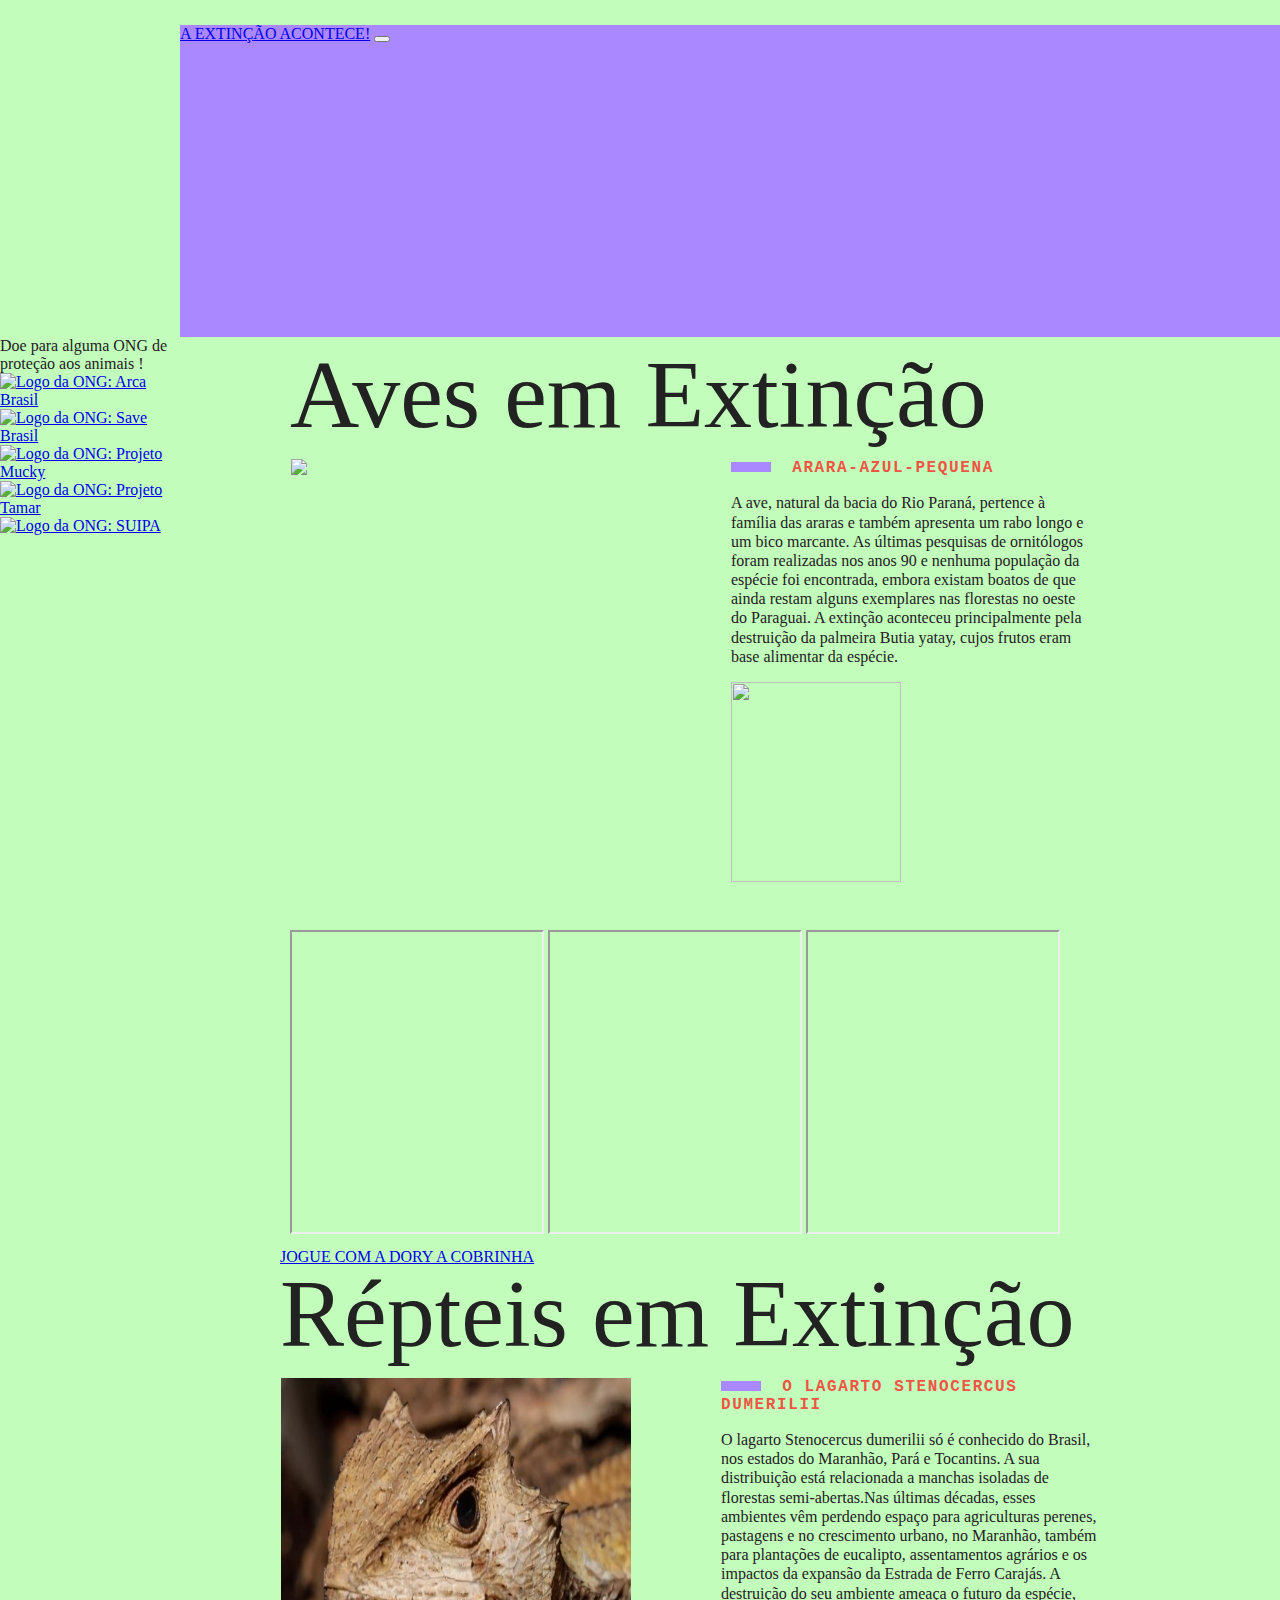
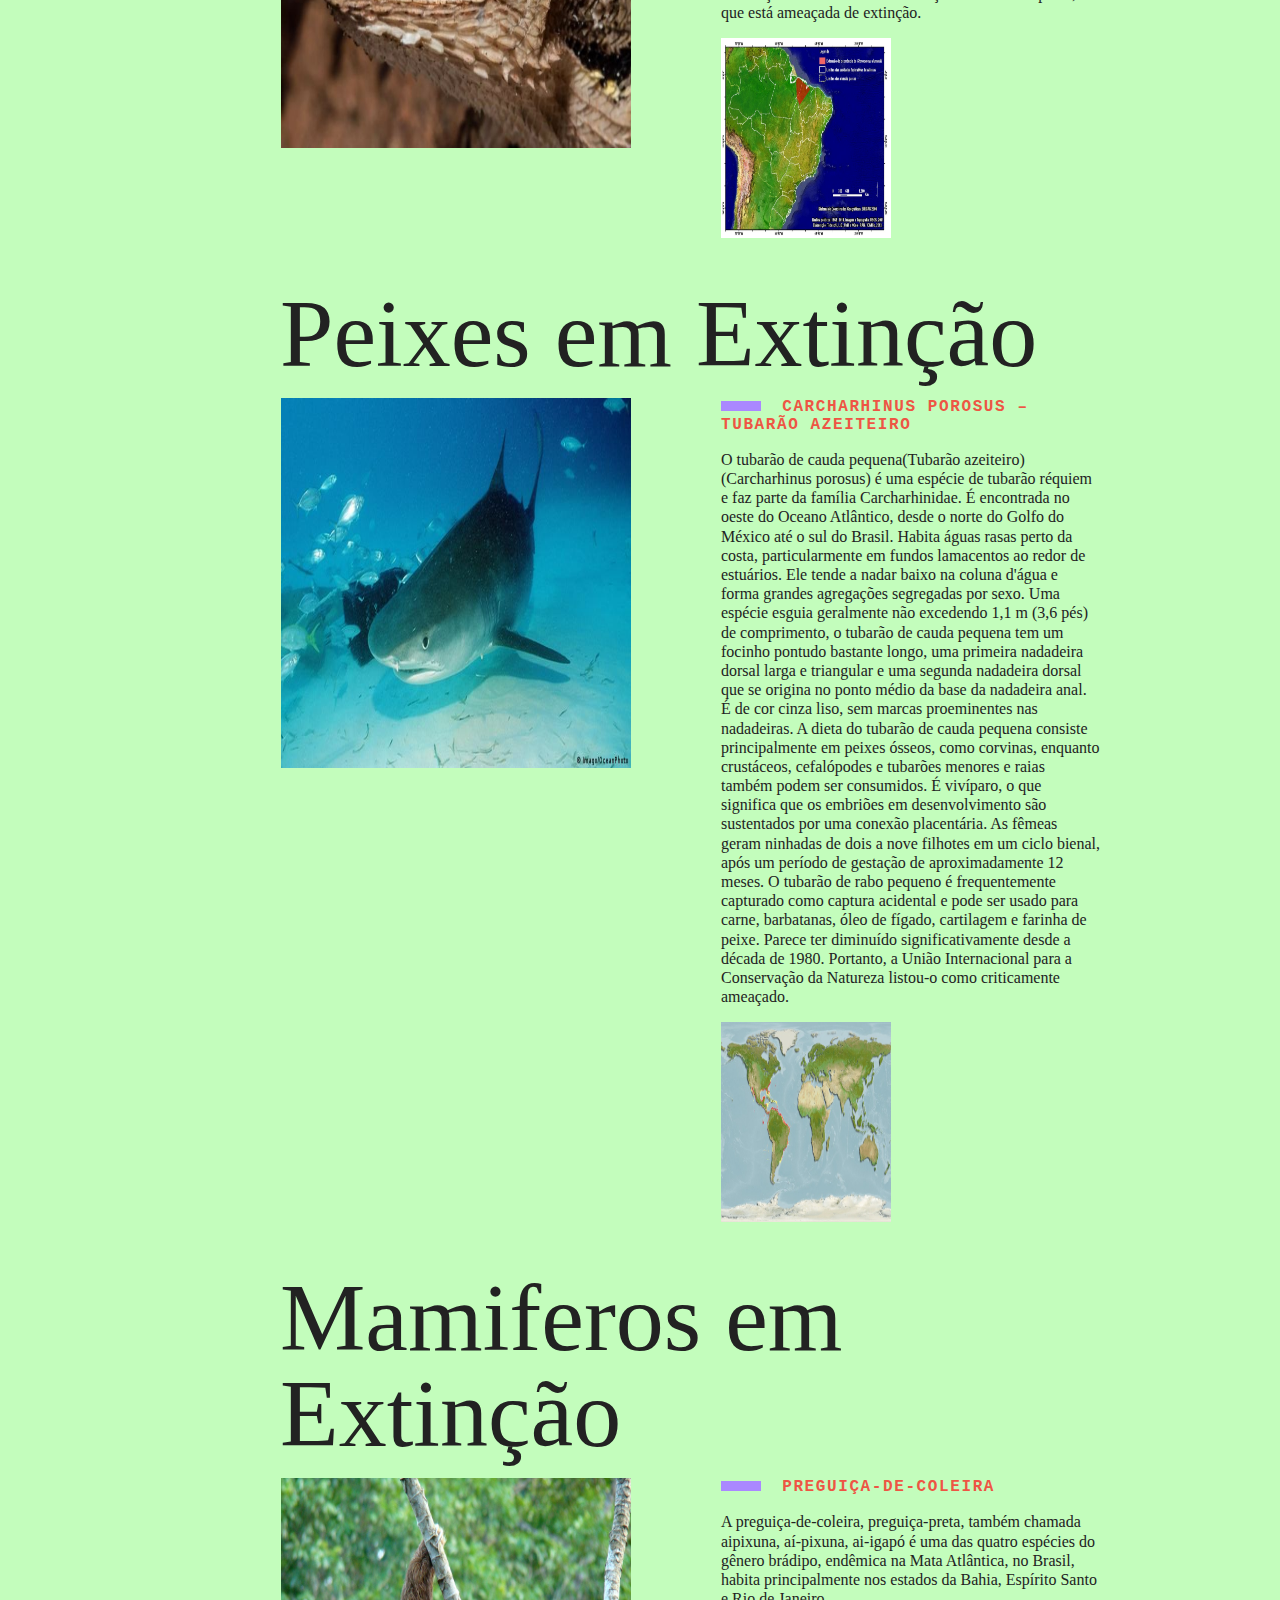
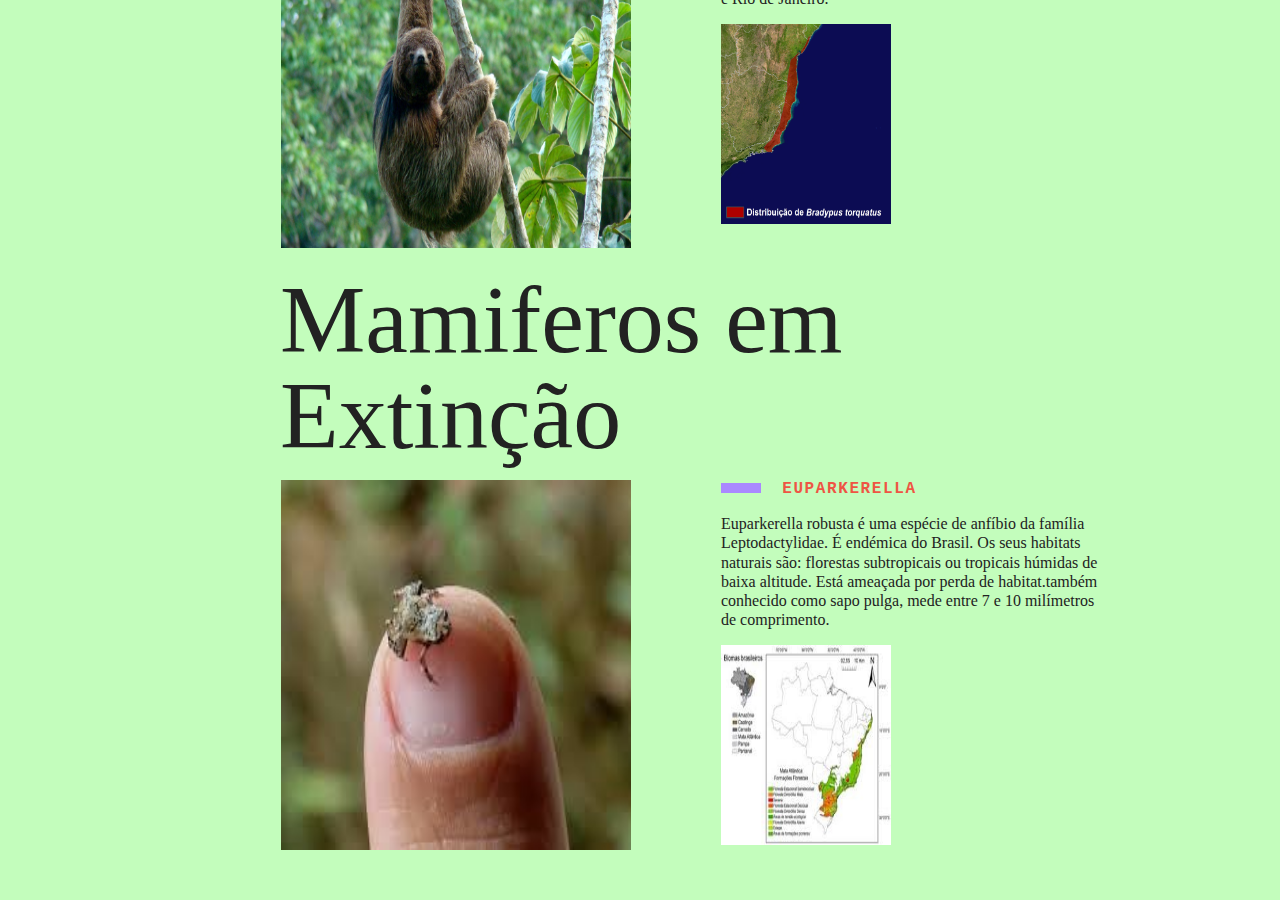
==== commit 5aaa7d74: "my commit" ====
--- a/index.html
+++ b/index.html
@@ -34,25 +34,15 @@
             </li>
             <li class="nav-item"> Repteis</li>
             <li class="nav-item"> Peixes</li>
+            <li class="nav-item">Mamiferos </li>
             <li class="nav-item"> Anfibios</li>
-            <li class="nav-item"> Mamiferos</li>
             <li><a href="https://festive-sinoussi-6f9606.netlify.app">QUIZ</a></li>
            
         </div>
       </div>
     </div>
   </nav>
-  <!-- menu de navegação para as seções-->
- <!--  <nav class="menu"><!-- menu identifica a seção nav para manipular em css e js--> 
-    <!--<ul class="navmenu"><!-- navmenu identifica a seção ul dentro de nav para manipular em css e js
-      <li>Aves</li>
-      <li>Répteis</li>
-      <li>Peixes</li>
-      <li>Anfibios</li>
-      <li>Manmiferos</li>
-      <li><a href="https://festive-sinoussi-6f9606.netlify.app">Quiz</a></li>-->
-   <!-- </ul>
-  </nav>-->
+ 
   <ul class="ongs"> <!-- seção de redirecionamento para as ONGs de proteção aos animais em extinção no Brasil -->
     <p>Doe para alguma ONG de proteção aos animais !</p>
 
@@ -373,6 +363,176 @@
   </div>
     </div>
   </section>
+  <section class="grid-section"  id="Mamiferos">
+    <h1 class="titulo">Mamiferos em Extinção</h1>
+    <div class="secao">
+   <ul class="animais-lista js-tabmenu" >
+    <li>
+      <img src="img/bicho preguiça.png">
+      
+    </li>
+
+    <li>
+      <img src="img/tatucanastra.png">
+      
+    </li>
+    
+    <li>
+      <img src="img/Tamanduá-Bandeira.png">
+      
+    </li>
+    <li>
+      <img src="img/mico.png">
+      
+    </li>
+    <li>
+      <img src="img/lobo.png">
+      
+    </li>
+    
+
+   </ul>
+  <div class="animais-descricao" >
+  
+    <ul class="animais js-tabcontent">
+     
+    <li>
+    <h2> Preguiça-de-Coleira</h2>
+      <p>
+        A preguiça-de-coleira, preguiça-preta, também chamada aipixuna, aí-pixuna, ai-igapó é uma das quatro espécies do gênero brádipo, endêmica na Mata Atlântica, no Brasil, habita principalmente nos estados da Bahia, Espírito Santo e Rio de Janeiro.
+        
+      </p>
+      <img src="img/bichopreguiça-mapa.png">
+
+    </li>
+    <li>
+    <h2>Tatu-Canastra</h2>
+    <p>
+      O tatu-canastra, também conhecido como canastra e tatuaçu, é a maior espécie viva de tatu. Vive na América do Sul cisandina, estendendo-se até o norte da Argentina. Esta espécie é considerada vulnerável à extinção, sobretudo pela caça e destruição de seu habitat. Chega a medir mais de 1 metro de comprimento. </p>
+
+       
+    <img src="img/mapatato.png">
+  </li>
+  <li>
+    <h2>Tamanduá-Bandeira</h2>
+    <p>
+      O tamanduá-bandeira, também chamado iurumi, jurumim, tamanduá-açu, tamanduá-cavalo, papa-formigas-gigante e urso-formigueiro-gigante, é um mamífero xenartro da família dos mirmecofagídeos, encontrado na América Central e na América do Sul.
+      
+       
+    <img src="img/mapabandeira.png">
+  </li>
+  <li>
+    <h2>Mico-Leão-Dourado</h2>
+    <p>
+      
+      O mico-leão-dourado é um primata endêmico do Brasil, da família Callitrichidae e gênero Leontopithecus. Ocorre exclusivamente na Mata Atlântica brasileira, no estado do Rio de Janeiro, mas alguns autores já consideraram sua ocorrência no sul do Espírito Santo.
+  </p>
+
+
+       
+    <img src="img/mapamico.png">
+  </li>
+  <li>
+    <h2>Lobo Guara</h2>
+    <p>
+      O lobo-guará também chamado guará, aguará, aguaraçu, lobo-de-crina, lobo-de-juba e lobo-vermelho, é uma espécie de canídeo endêmico da América do Sul e único integrante do gênero Chrysocyon. Provavelmente, a espécie vivente mais próxima é o cachorro-vinagre. Ocorre em savanas e áreas abertas no centro do Brasil, Paraguai, Argentina e Bolívia, sendo um animal típico do Cerrado. Foi extinto em parte de sua ocorrência ao sul, mas ainda deve ocorrer no Uruguai. No dia 29 de julho de 2020 o lobo-guará foi escolhido para simbolizar a cédula de duzentos reais.
+    </p>
+
+  <img src="img/mapslobo.png">
+    
+  </li>
+  </ul>
+
+  </div>
+    </div>
+  </section>
+  <section class="grid-section"  id="Mamiferos">
+    <h1 class="titulo">Mamiferos em Extinção</h1>
+    <div class="secao">
+   <ul class="animais-lista js-tabmenu" >
+    <li>
+      <img src="img/ra01.jpg">
+      
+    </li>
+
+    <li>
+      <img src="img/ra02.jpg">
+      
+    </li>
+    
+    <li>
+      <img src="img/salamandra01.jpg">
+      
+    </li>
+    <li>
+      <img src="img/ra03.jpg">
+      
+    </li>
+    <li>
+      <img src="img/ra04.jpg">
+      
+    </li>
+    
+
+   </ul>
+  <div class="animais-descricao" >
+  
+    <ul class="animais js-tabcontent">
+     
+    <li>
+    <h2> Euparkerella </h2>
+      <p>
+        Euparkerella robusta é uma espécie de anfíbio da família Leptodactylidae. É endémica do Brasil.
+Os seus habitats naturais são: florestas subtropicais ou tropicais húmidas de baixa altitude.
+Está ameaçada por perda de habitat.também conhecido como sapo pulga, mede entre 7 e 10 milímetros de comprimento.
+
+        
+      </p>
+      <img src="img/ramapa01.jpg">
+
+    </li>
+    <li>
+    <h2>Hemiphractus johnsoni </h2>
+    <p>
+      Hemiphractus johnsoni é uma espécie de anfíbio da família Hemiphractidae. Os seus habitats naturais são: regiões subtropicais ou tropicais húmidas de alta altitude.
+Está ameaçada por perda de habitat.
+ </p>
+
+       
+    <img src="img/ra02mapa.jpg">
+  </li>
+  <li>
+    <h2>Bolitoglossa Paraensis </h2>
+    <p>
+      Bolitoglossa paraensis é uma espécie de anfíbio caudado pertencente à família Plethodontidae. Pertence ao único gênero da Ordem Caudata presente no Brasil, assim como é a única espécie de salamandra aqui.  Ela é encontrada somente na Amazônia. Mais especificamente, costumamos achá-la entre restos de folhas caídas nas bifurcações de árvores.
+       
+    <img src="img/mapasalamandra.jpg">
+  </li>
+  <li>
+    <h2>Bokermannohyla izecksohni </h2>
+    <p>
+      
+      Bokermannohyla izecksohni (Perereca-robusta-de-Izecksohni) é uma espécie de anfíbio da família Hylidae. Os anuros (grupo que envolve sapos, rãs e pererecas) em geral são mais vulneráveis por dependerem tanto de água quanto de terra em boas condições.
+  </p>
+
+
+       
+    <img src="img/ra03.jpg">
+  </li>
+  <li>
+    <h2>Pithecopus ayeaye </h2>
+    <p>
+      A Pithecopus ayeaye é uma perereca hilídeos (Perereca-de-folhagem-com-perna-reticulada). A espécie é registrada em poças de riachos e brejos próximos a matas de galeria. Os machos medem cerca de 37 mm. de comprimento rostro-cloacal, são territoriais e entram em contato físico, agarrando o oponente e tentando desaloja-lo do ramo em que vocalizam
+    </p>
+
+  <img src="img/ra04mapa.jpg">
+    
+  </li>
+  </ul>
+
+  </div>
+    </div>
+  </section>
   
 
 
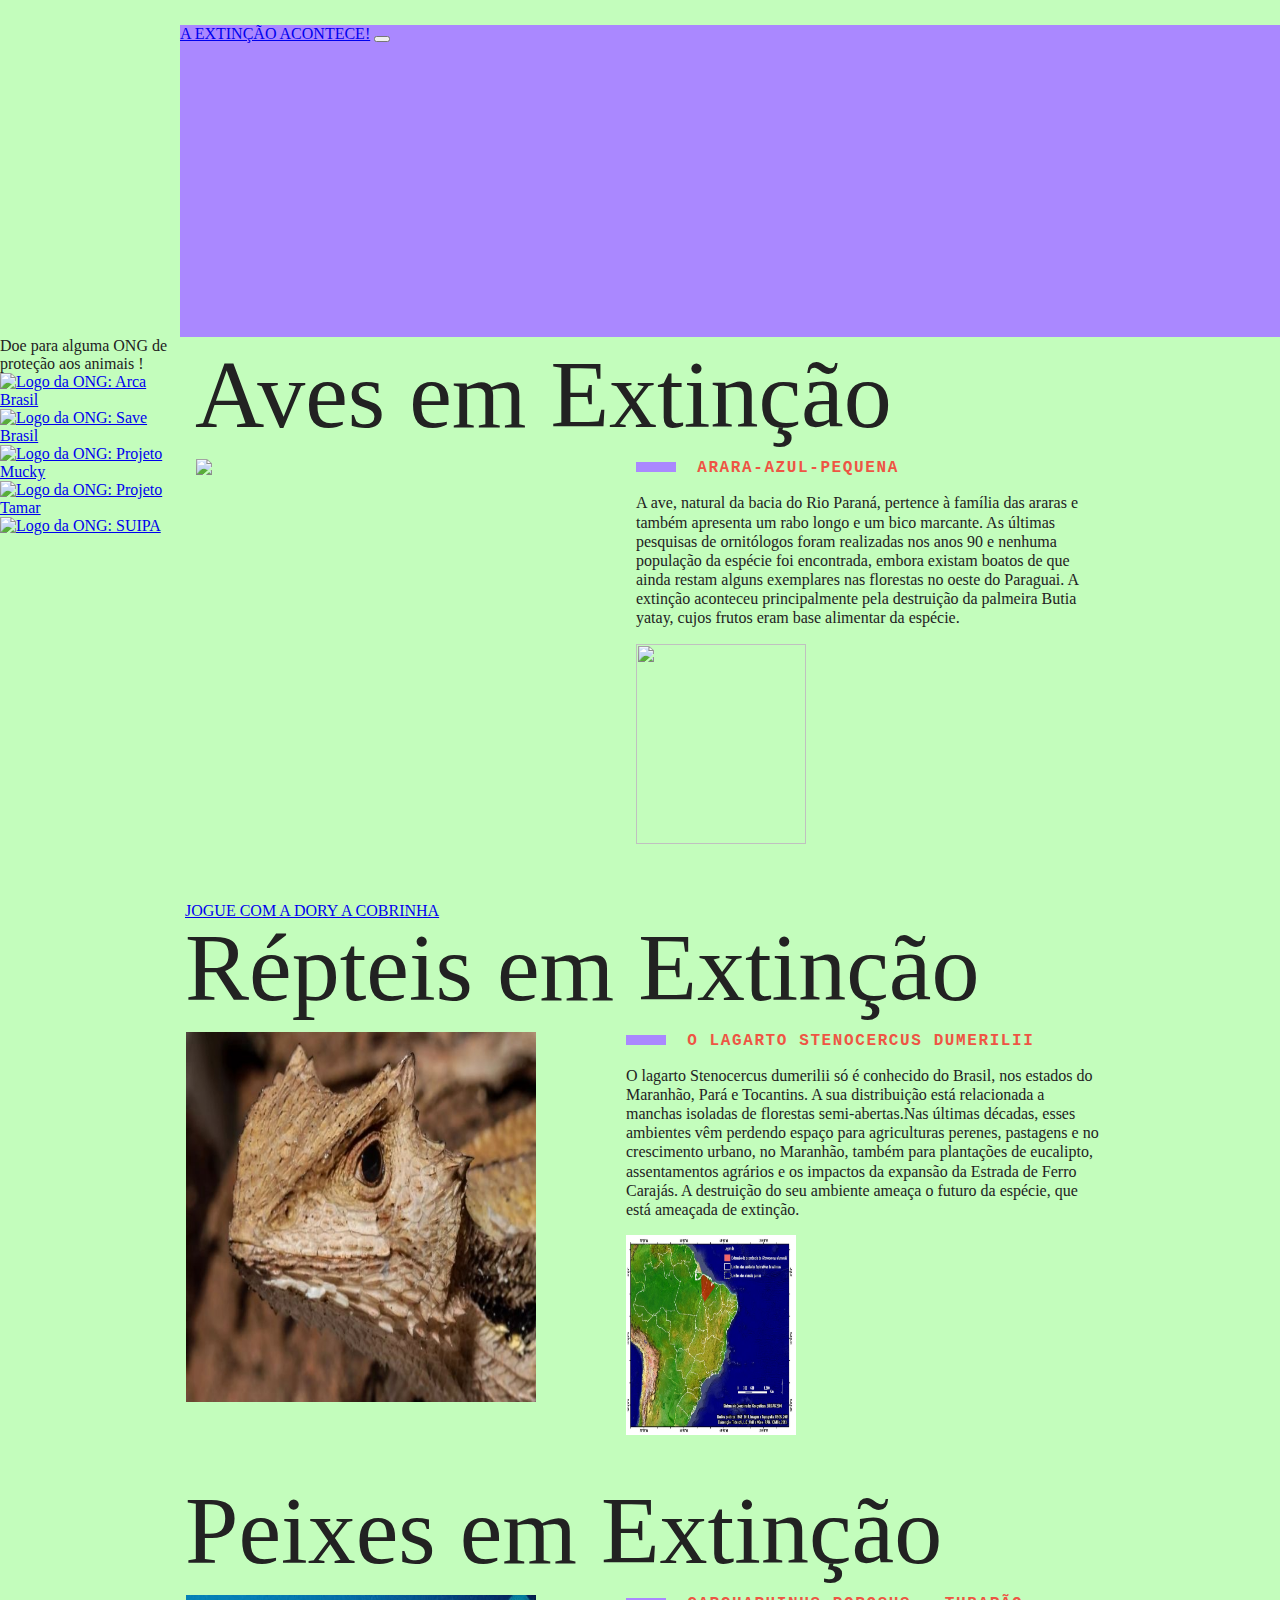
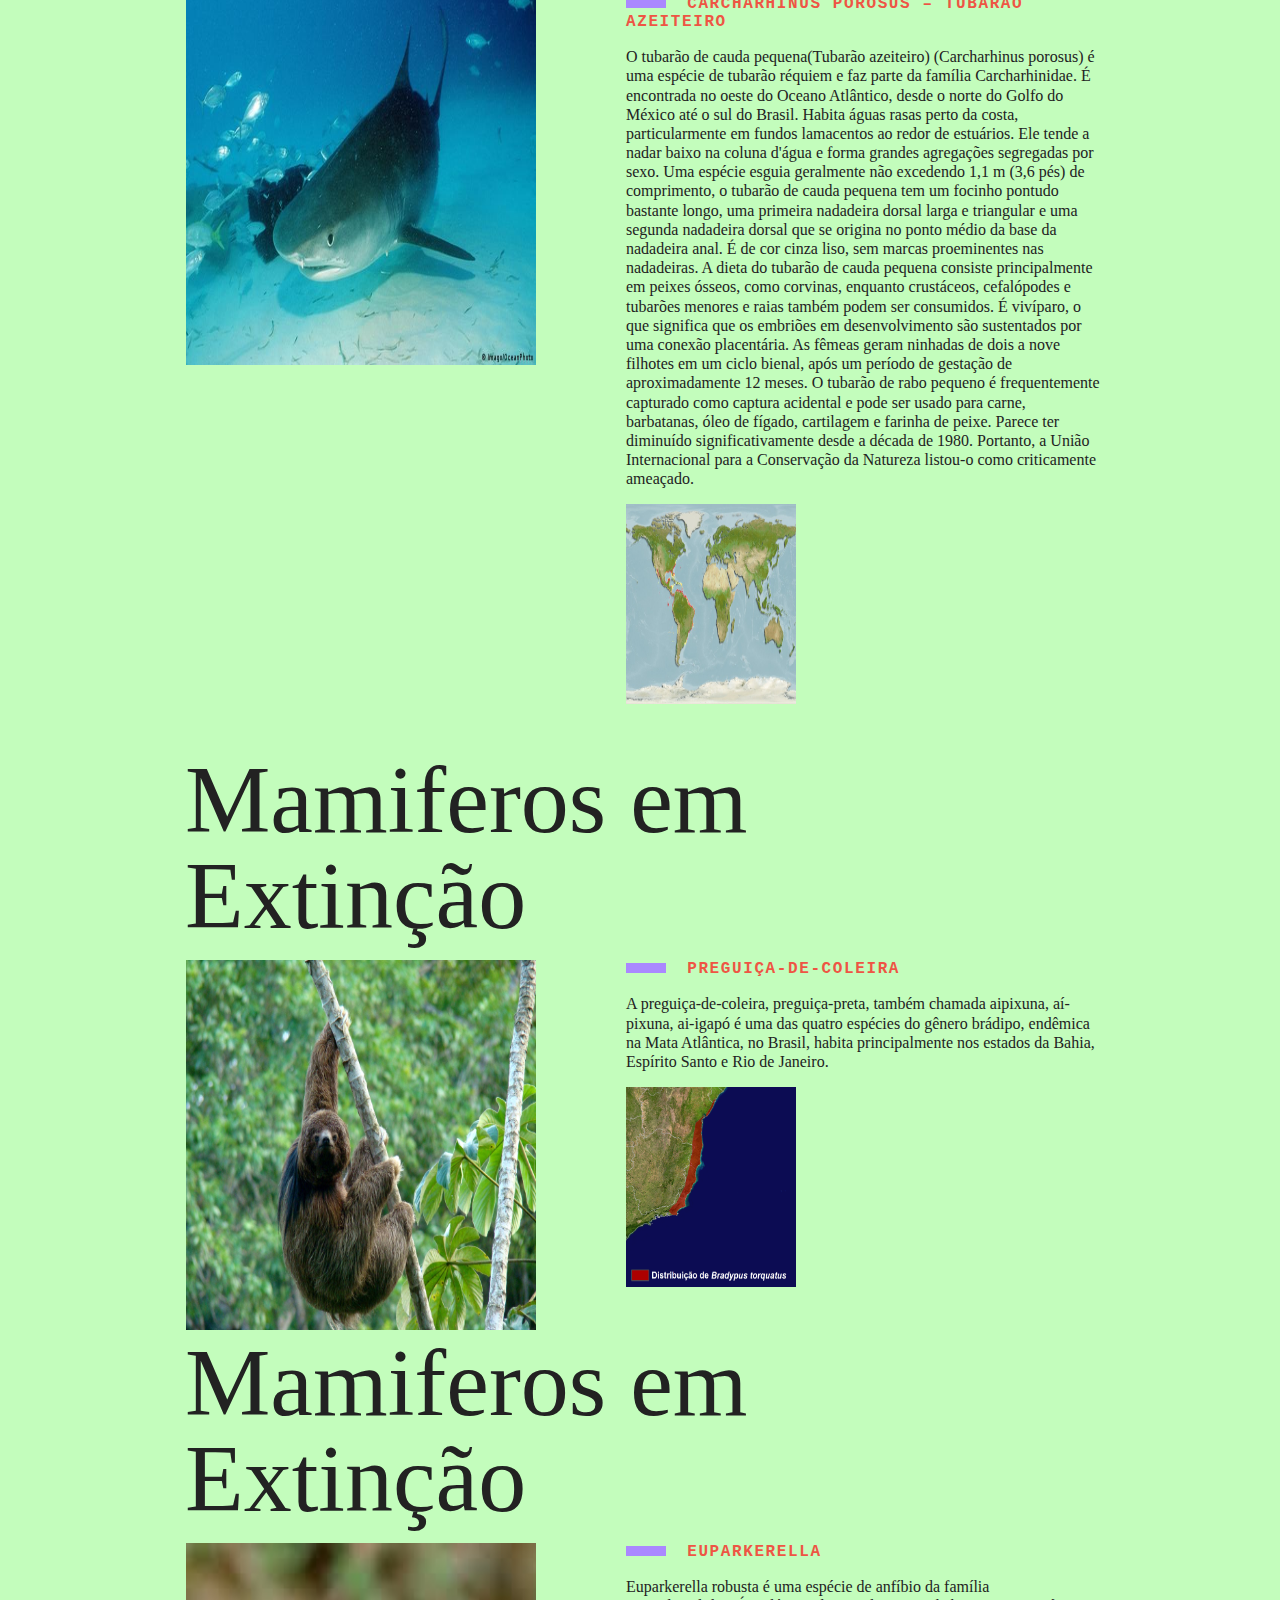
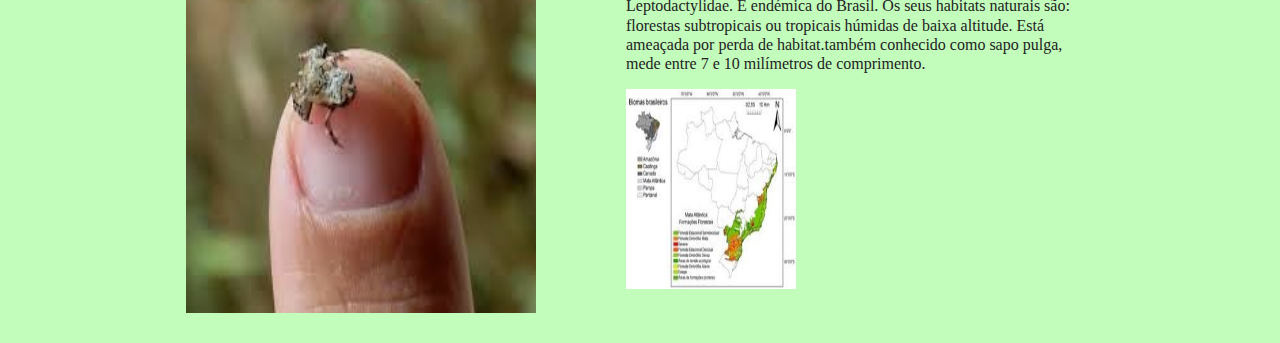
==== commit d27d755b: "my commit" ====
--- a/index.html
+++ b/index.html
@@ -42,7 +42,6 @@
       </div>
     </div>
   </nav>
- 
   <ul class="ongs"> <!-- seção de redirecionamento para as ONGs de proteção aos animais em extinção no Brasil -->
     <p>Doe para alguma ONG de proteção aos animais !</p>
 
@@ -72,19 +71,19 @@
         <img src="img/logoSUIPA.png" alt="Logo da ONG: SUIPA">
       </a>
     </li>
-  </ul>
-
-<!-- seção dos animais Aves--> 
-  <section class="grid-section"> <!-- grid-section identifica a seção para manipular em css e js--> 
+    </ul>
+
+ <section class="grid-section"> <!-- grid-section identifica a seção para manipular em css e js--> 
+  
     <h1 class="titulo">Aves em Extinção</h1><!-- titulo identifica h1 dentro de grid-section para manipular somente esse h1 em css e js--> 
     <div class="secao"><!-- essa div coloquei para criar uma grid sendo que por padrão a section é none css e js--> 
-   <ul class="animais-lista js-tabmenu"><!-- animais-lista serve para manipular todas as imagens dessa seção-->
-    <li>
-      <img src="img/arara-azul-635338985.jpg">
-      
-    </li>
-  
-    <li>
+      <ul class="animais-lista js-tabmenu" >
+        <li>
+          <img src="img/arara-azul-635338985.jpg">
+          
+        </li>
+
+        <li>
       <img src="img/ararajuba-cke.jpg">
       
     </li>
@@ -159,28 +158,6 @@
   </div>
 </div>
 
-<ul class="video"> <!-- area de videos informativos sobre os animais identificado por video para manipular em css e js-->
-  <li>
-    <iframe width="250" height="300"
-src="https://www.youtube.com/embed/n51US87QtLc">
-</iframe>
-  </li>
-  <li>
-
-<iframe width="250" height="300"
-src="https://www.youtube.com/embed/Q5mYPTmjwco" >
-</iframe>
-  </li>
-  <li>
-
-    <iframe width="250" height="300"
-    src="https://www.youtube.com/embed/dZwCDdU2gTc" >
-    </iframe>
-     </li>
-
-     
-</ul>
- 
   </section>
   <!-- As proximas seções segue a mesma logica da primeira-->
   <!-- seção dos animais Repteis--> 
--- a/css/style.css
+++ b/css/style.css
@@ -56,10 +56,12 @@
 
 
 }
-.grid-section{
+body .grid-section {
  grid-column: 2/4;
- margin-left: 100px;
-}
+ margin-left: 5px;
+}
+
+
 .secao .animais-descricao img{
  width: 170px;
  height: 200px;
@@ -123,27 +125,55 @@
 .animais-descricao ul{
  margin-bottom: 3rem;
 }
+.ongs{
+  grid-column: 1
+  ;
+}
+
 
 
 
 @media (max-width:700px){
  .body{
+   grid-template-columns:100px 1fr;
+ }
+ .menu{
+   grid-column: 1/4;
+ }
+ .grid-section{
    grid-template-columns: 1fr;
- }
- .menu,.grid-section{
+
+   grid-column: 2;
+ }
+ .secao .titulo{
+   grid-column: 2;
+ }
+ .secao .animais-descricao{
+  grid-column: 2;
+ 
+ }
+ .secao .animais-lista img{
+  height: 100px;
+  width: 100px;
+
+ }
+ .secao .animais-lista{
+   grid-column: 1/2;
+   height: 300px;
+   width: 160px;
+ }
+ .ongs{
    grid-column: 1;
  }
- .grid-section{
-   grid-template-columns:100px 1fr ;
-   grid-gap: 10px;
- }
- .animais-lista{
-   grid-column: 1;
- }
-
- .grid-section h1{
+
+ body .grid-section h1{
    font-size: 20px;
- }
+   grid-column: 1/3;
+ }
+ .secao .video{
+   grid-column: 2;
+ }
+
 }
 .js .js-tabcontent li{
  display: none;
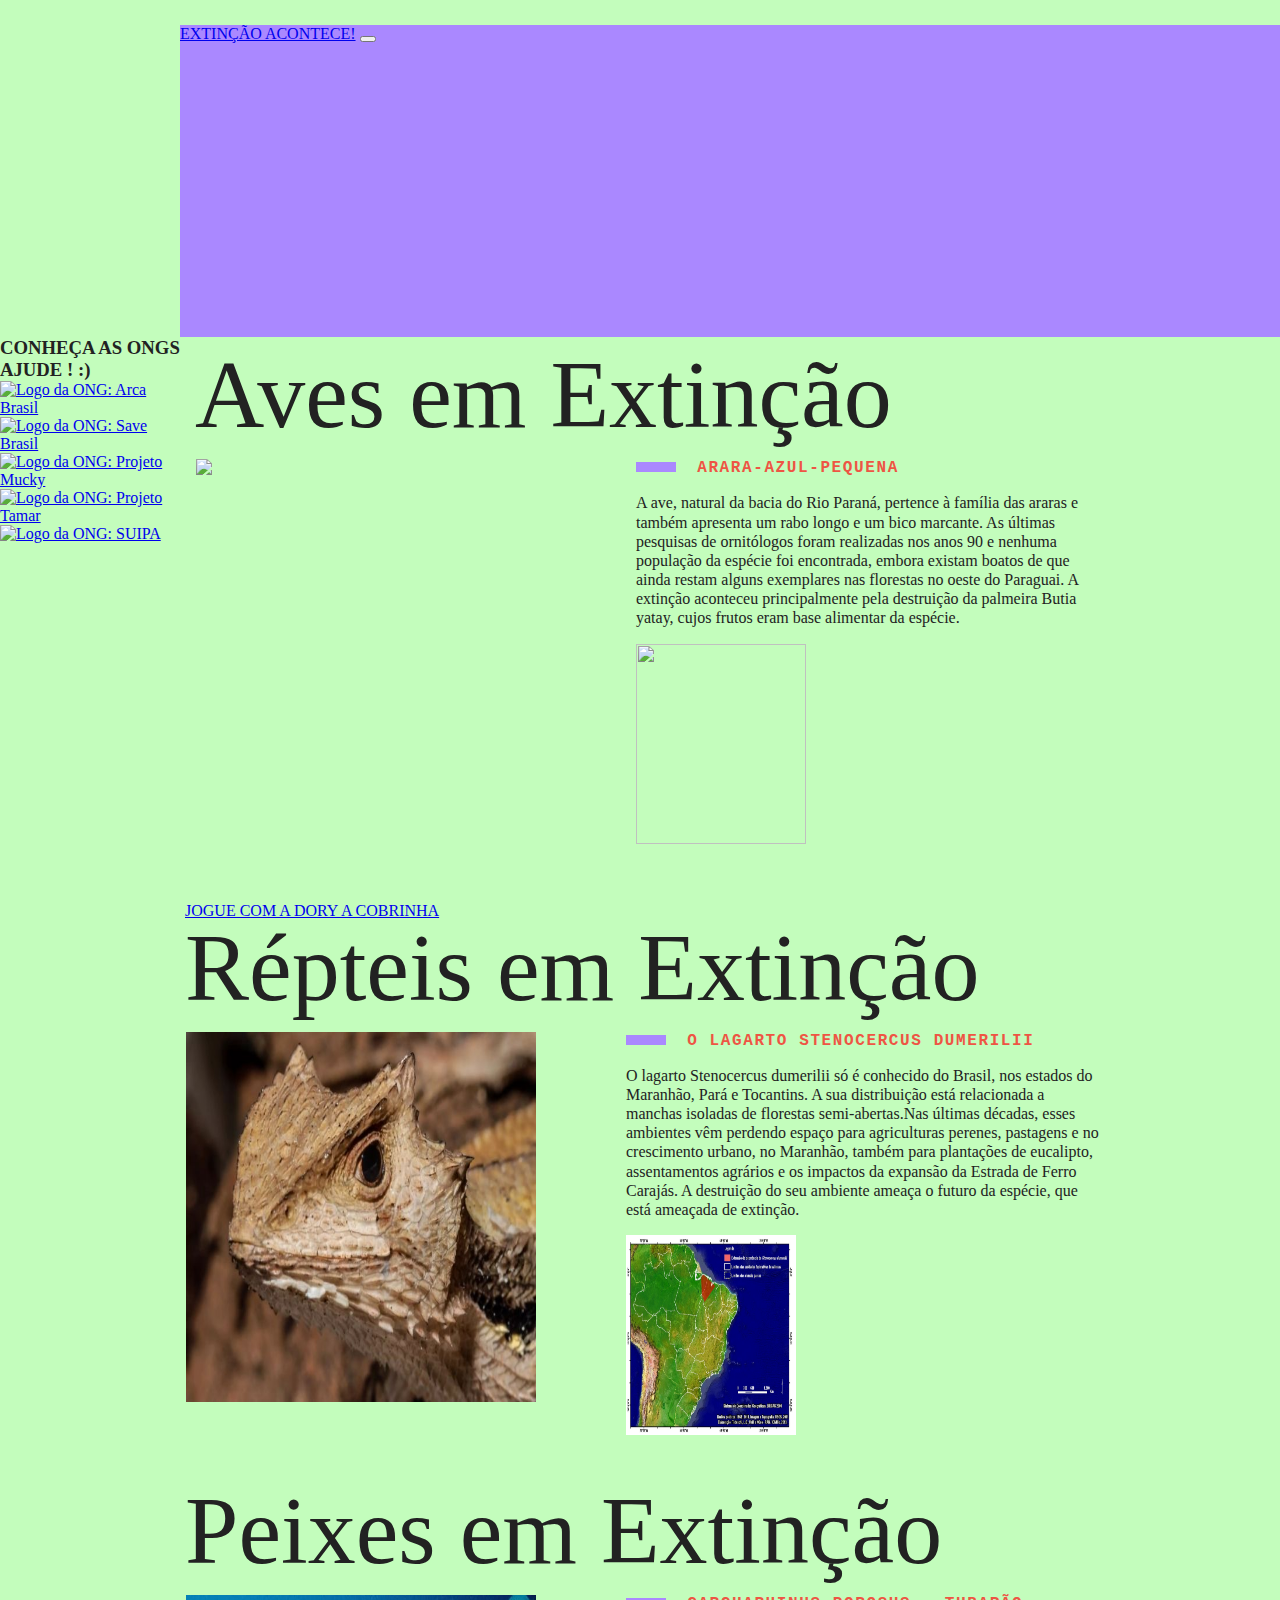
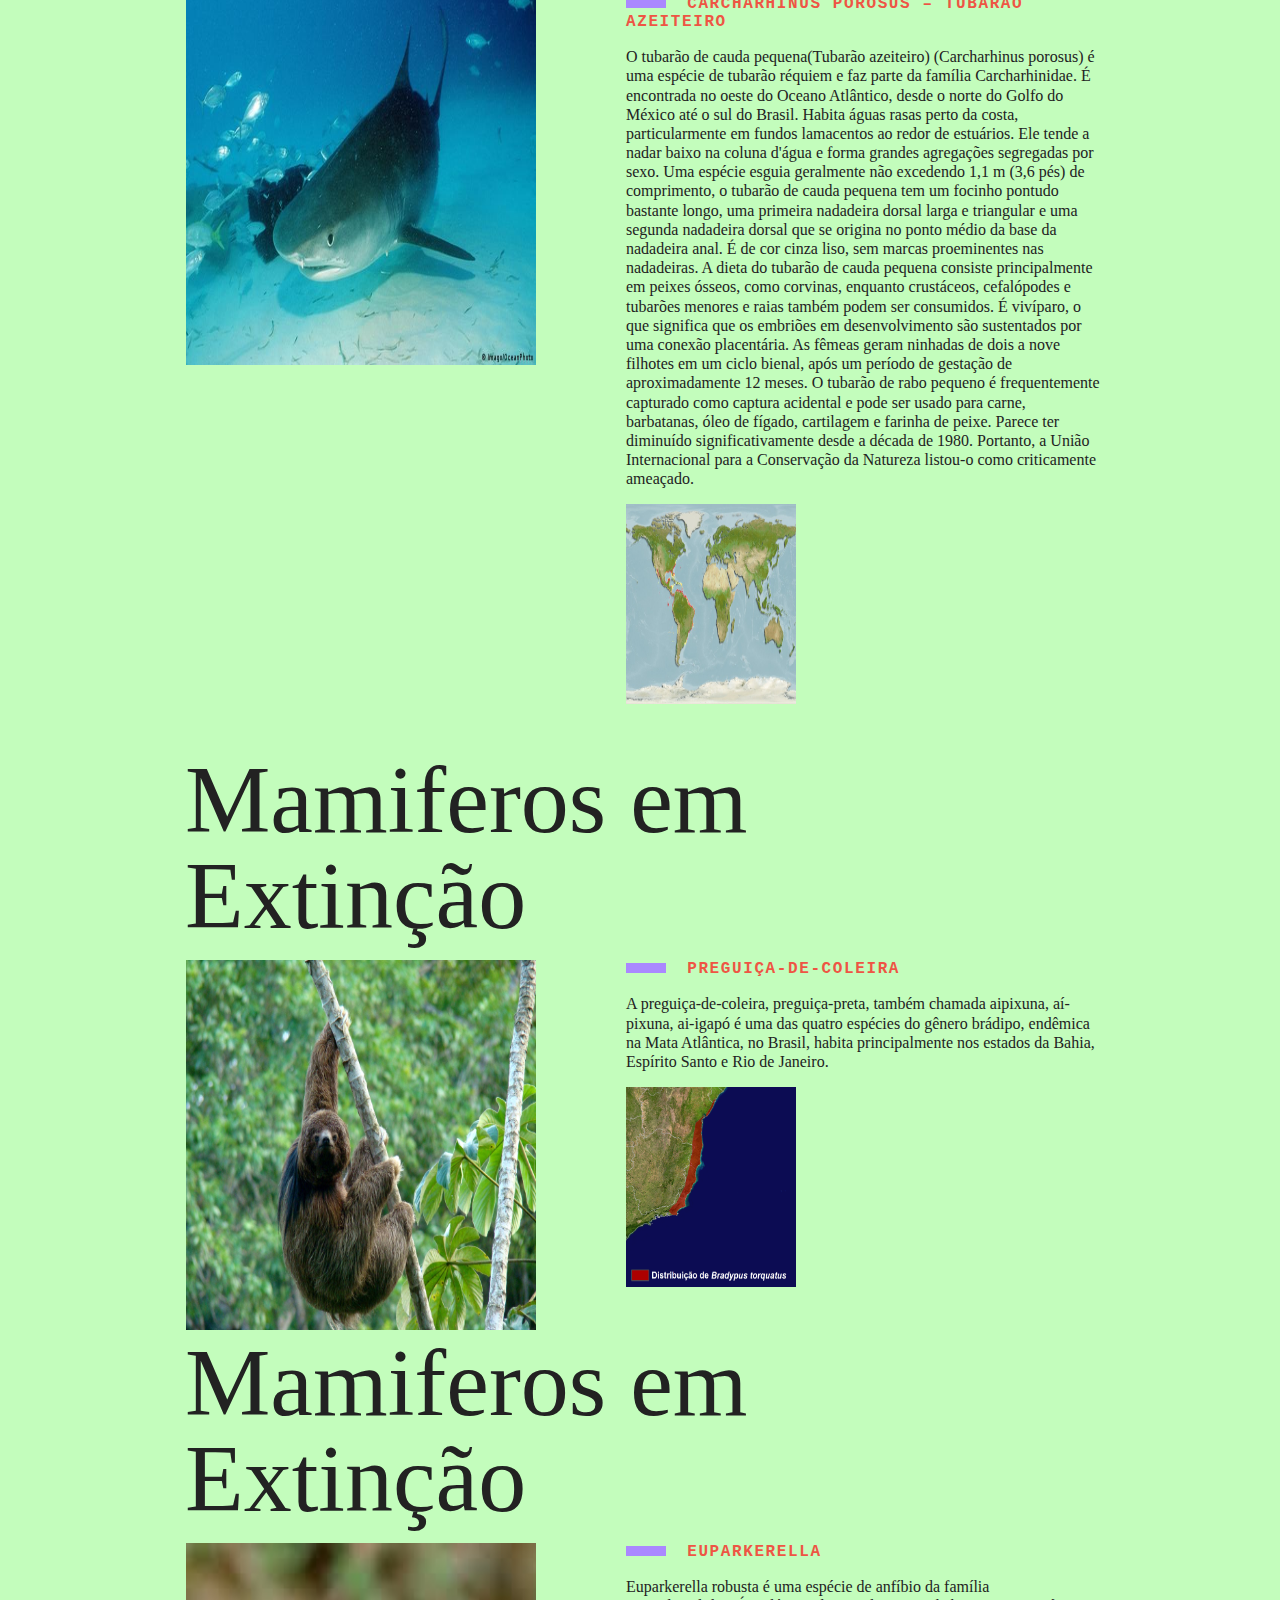
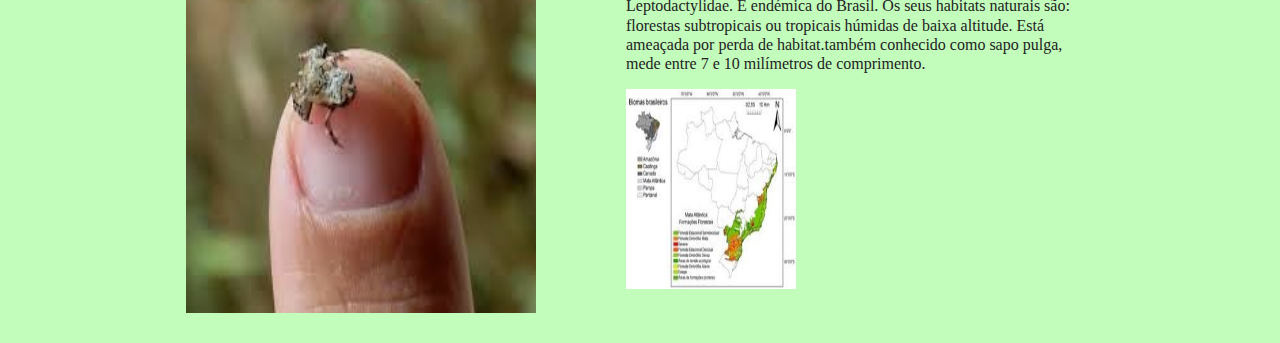
==== commit cd15af74: "my commit" ====
--- a/index.html
+++ b/index.html
@@ -4,6 +4,7 @@
   <meta charset="UTF-8">
   <meta http-equiv="X-UA-Compatible" content="IE=edge">
   <meta name="viewport" content="width=device-width, initial-scale=1.0">
+  <link rel = "shortcut icon" type = "imagem/x-icon" href = "img/logo-site.png">
   <link rel="stylesheet" type="text/css" href="css/style.css">
   <link rel="stylesheet" type="text/css" href="css/style copy.css">
   <link href="https://cdn.jsdelivr.net/npm/bootstrap@5.1.3/dist/css/bootstrap.min.css" rel="stylesheet" integrity="sha384-1BmE4kWBq78iYhFldvKuhfTAU6auU8tT94WrHftjDbrCEXSU1oBoqyl2QvZ6jIW3" crossorigin="anonymous">
@@ -18,7 +19,7 @@
 <body style="background-color: rgb(195, 253, 188);">
   <nav class="menu navbar navbar-dark bg-dark fixed top">
     <div class="container-fluid">
-      <a class="navbar-brand" href="#">A EXTINÇÃO ACONTECE!</a>
+      <a class="navbar-brand" href="#">EXTINÇÃO ACONTECE!</a>
       <button class="navbar-toggler" type="button" data-bs-toggle="offcanvas" data-bs-target="#offcanvasNavbar" aria-controls="offcanvasNavbar">
         <span class="navbar-toggler-icon"></span>
       </button>
@@ -43,7 +44,7 @@
     </div>
   </nav>
   <ul class="ongs"> <!-- seção de redirecionamento para as ONGs de proteção aos animais em extinção no Brasil -->
-    <p>Doe para alguma ONG de proteção aos animais !</p>
+    <h3>CONHEÇA AS ONGS AJUDE ! :) </h3>
 
       <li id="ArcaBrasil">
       <a href="https://arcabrasil.org.br/" target="_blank">
--- a/css/style.css
+++ b/css/style.css
@@ -135,10 +135,10 @@
 
 @media (max-width:700px){
  .body{
-   grid-template-columns:100px 1fr;
+   grid-template-columns:70px 1fr;
  }
  .menu{
-   grid-column: 1/4;
+   grid-column: 1/3;
  }
  .grid-section{
    grid-template-columns: 1fr;
@@ -152,6 +152,10 @@
   grid-column: 2;
  
  }
+.secao .animais{
+  height: 300px;
+   width: 160px;
+}
  .secao .animais-lista img{
   height: 100px;
   width: 100px;
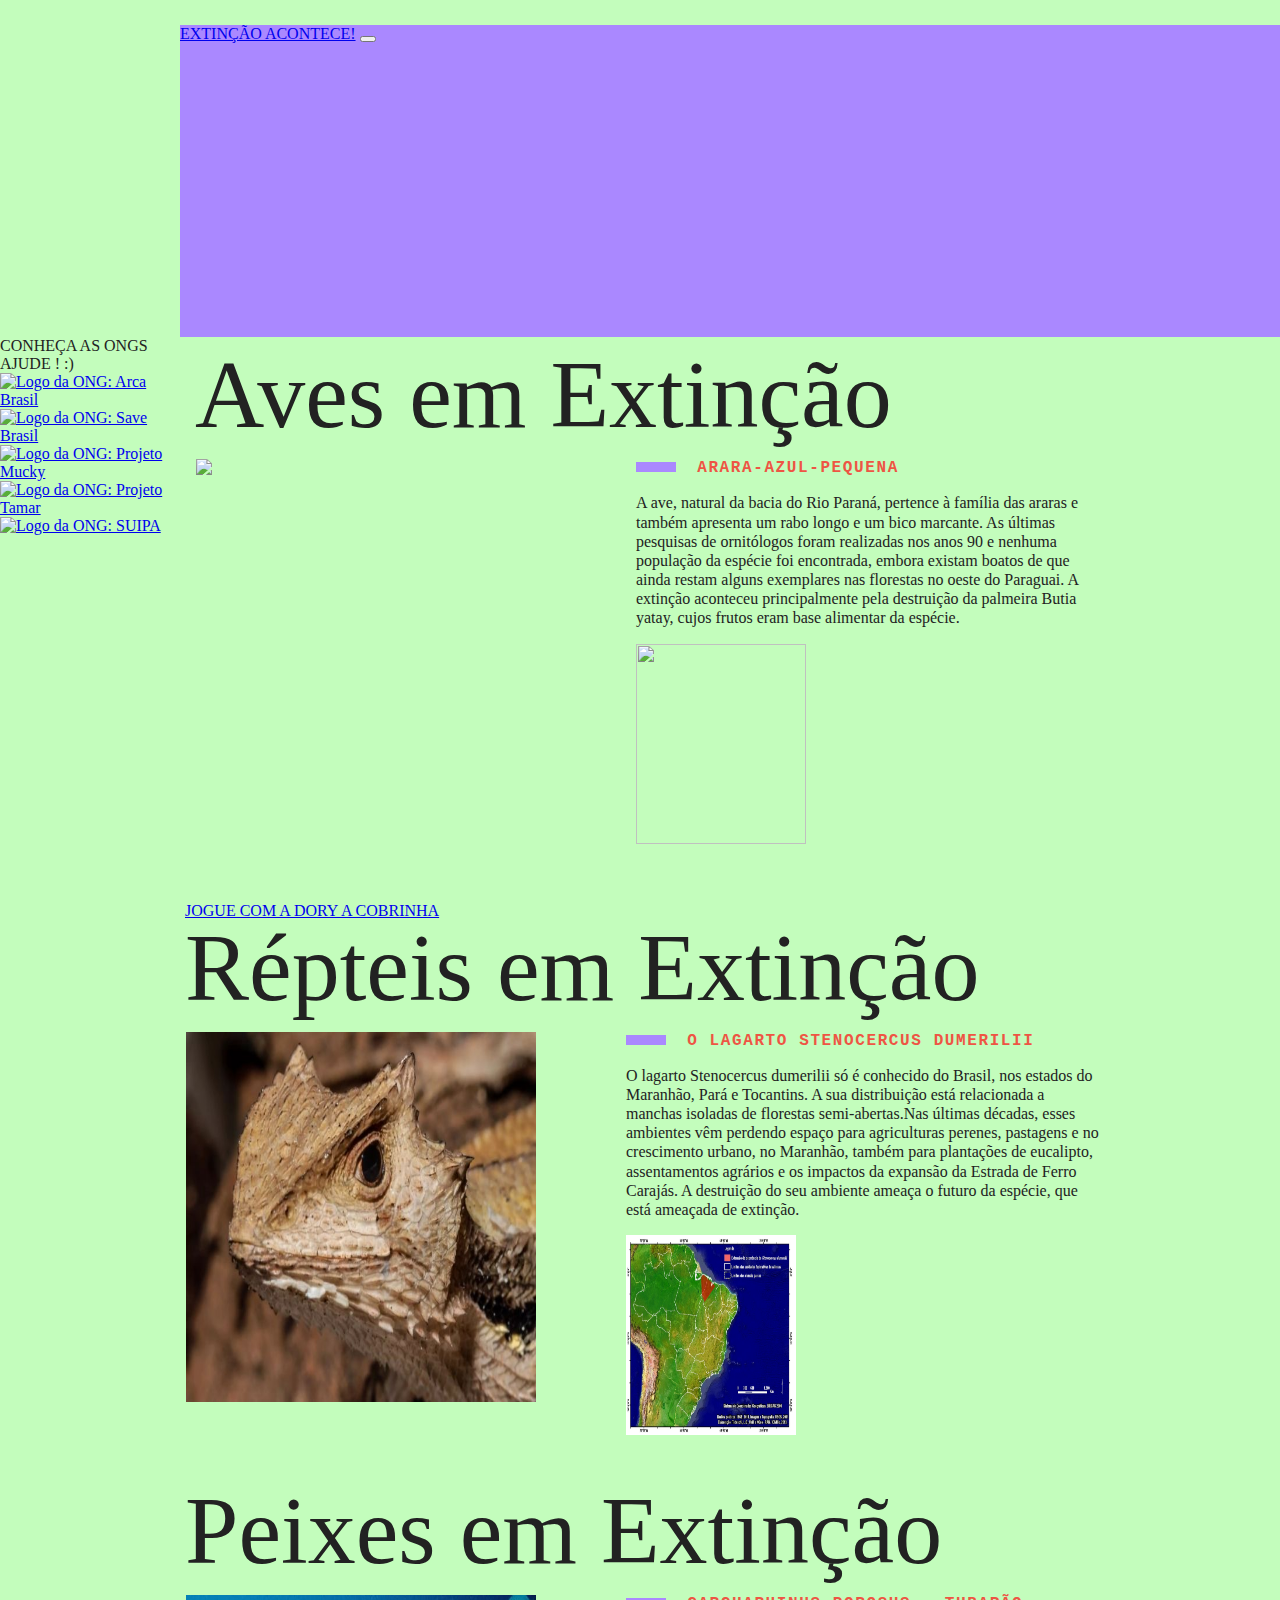
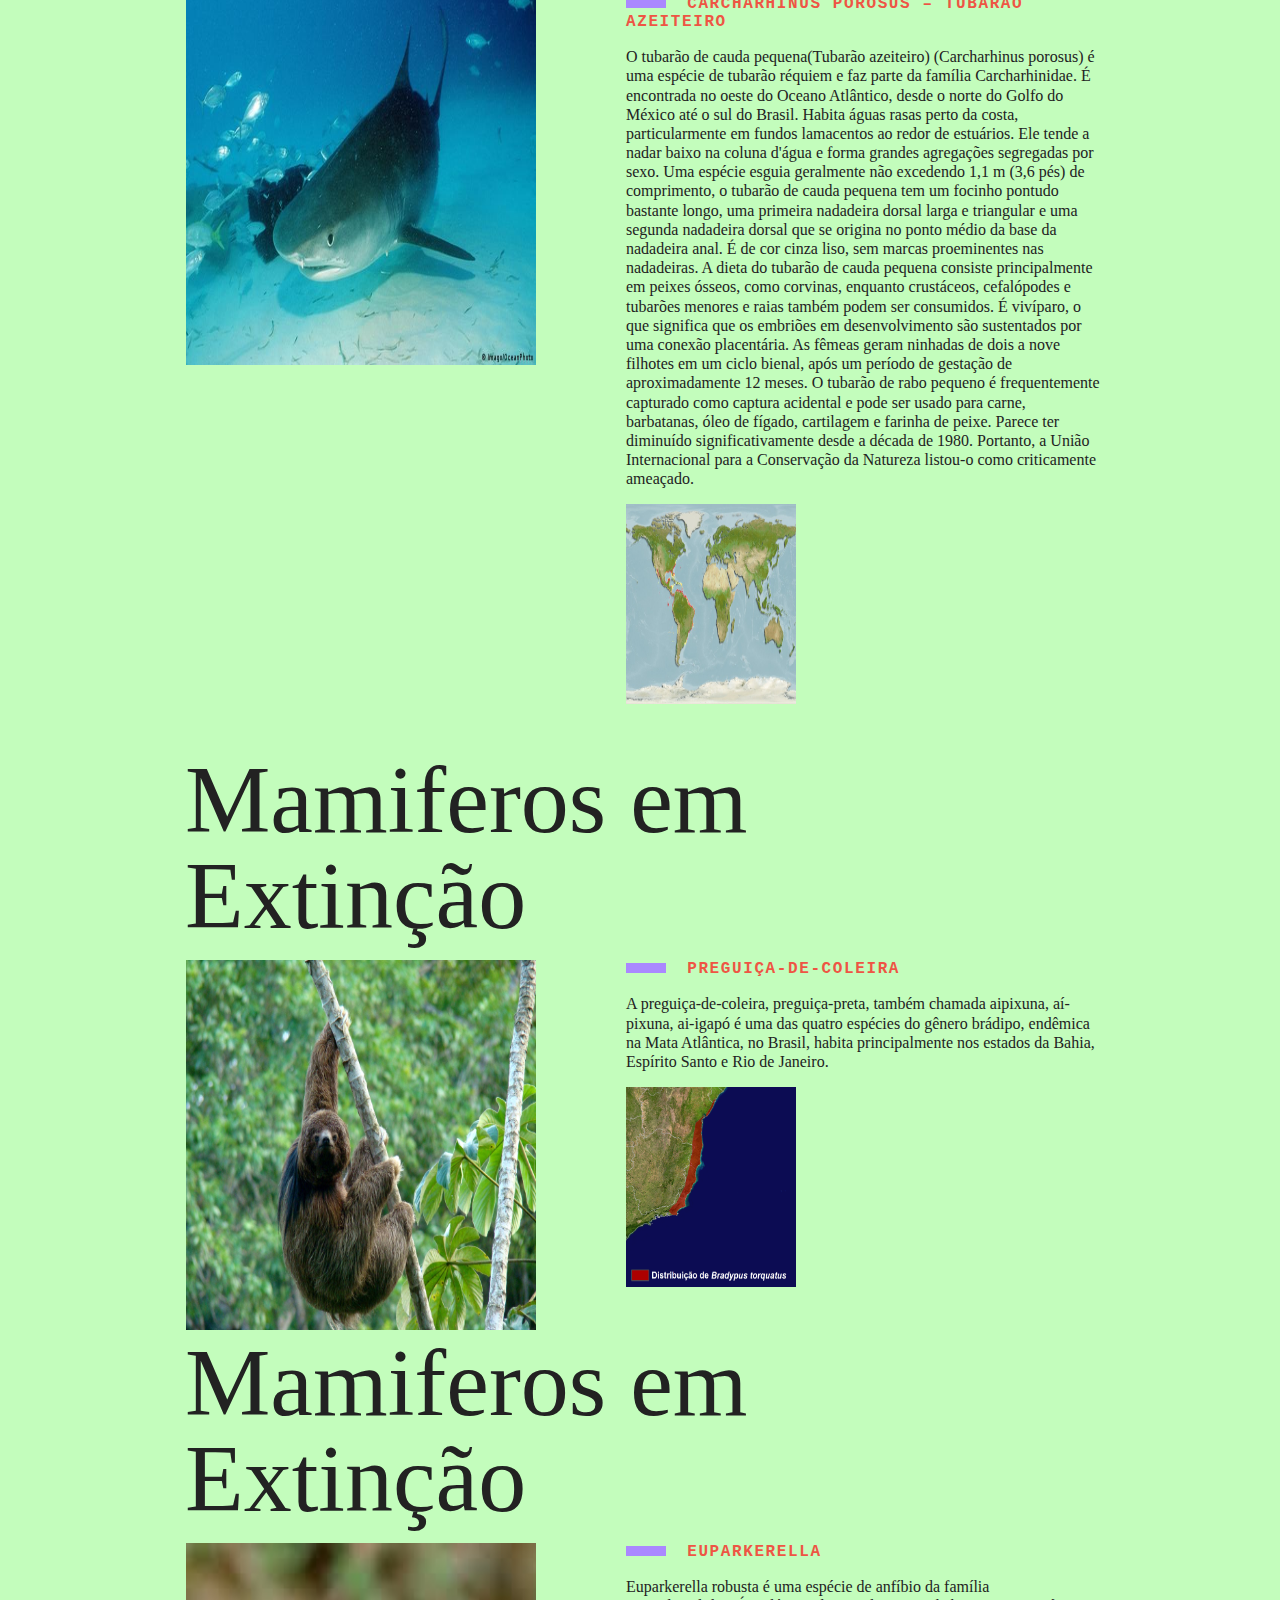
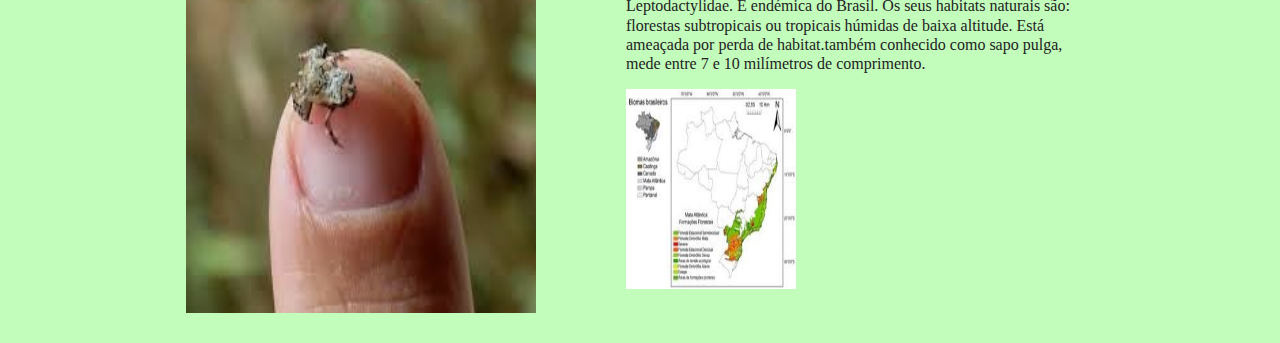
==== commit 05964880: "my commit" ====
--- a/index.html
+++ b/index.html
@@ -44,7 +44,7 @@
     </div>
   </nav>
   <ul class="ongs"> <!-- seção de redirecionamento para as ONGs de proteção aos animais em extinção no Brasil -->
-    <h3>CONHEÇA AS ONGS AJUDE ! :) </h3>
+    <p>CONHEÇA AS ONGS AJUDE ! :) <p>
 
       <li id="ArcaBrasil">
       <a href="https://arcabrasil.org.br/" target="_blank">
